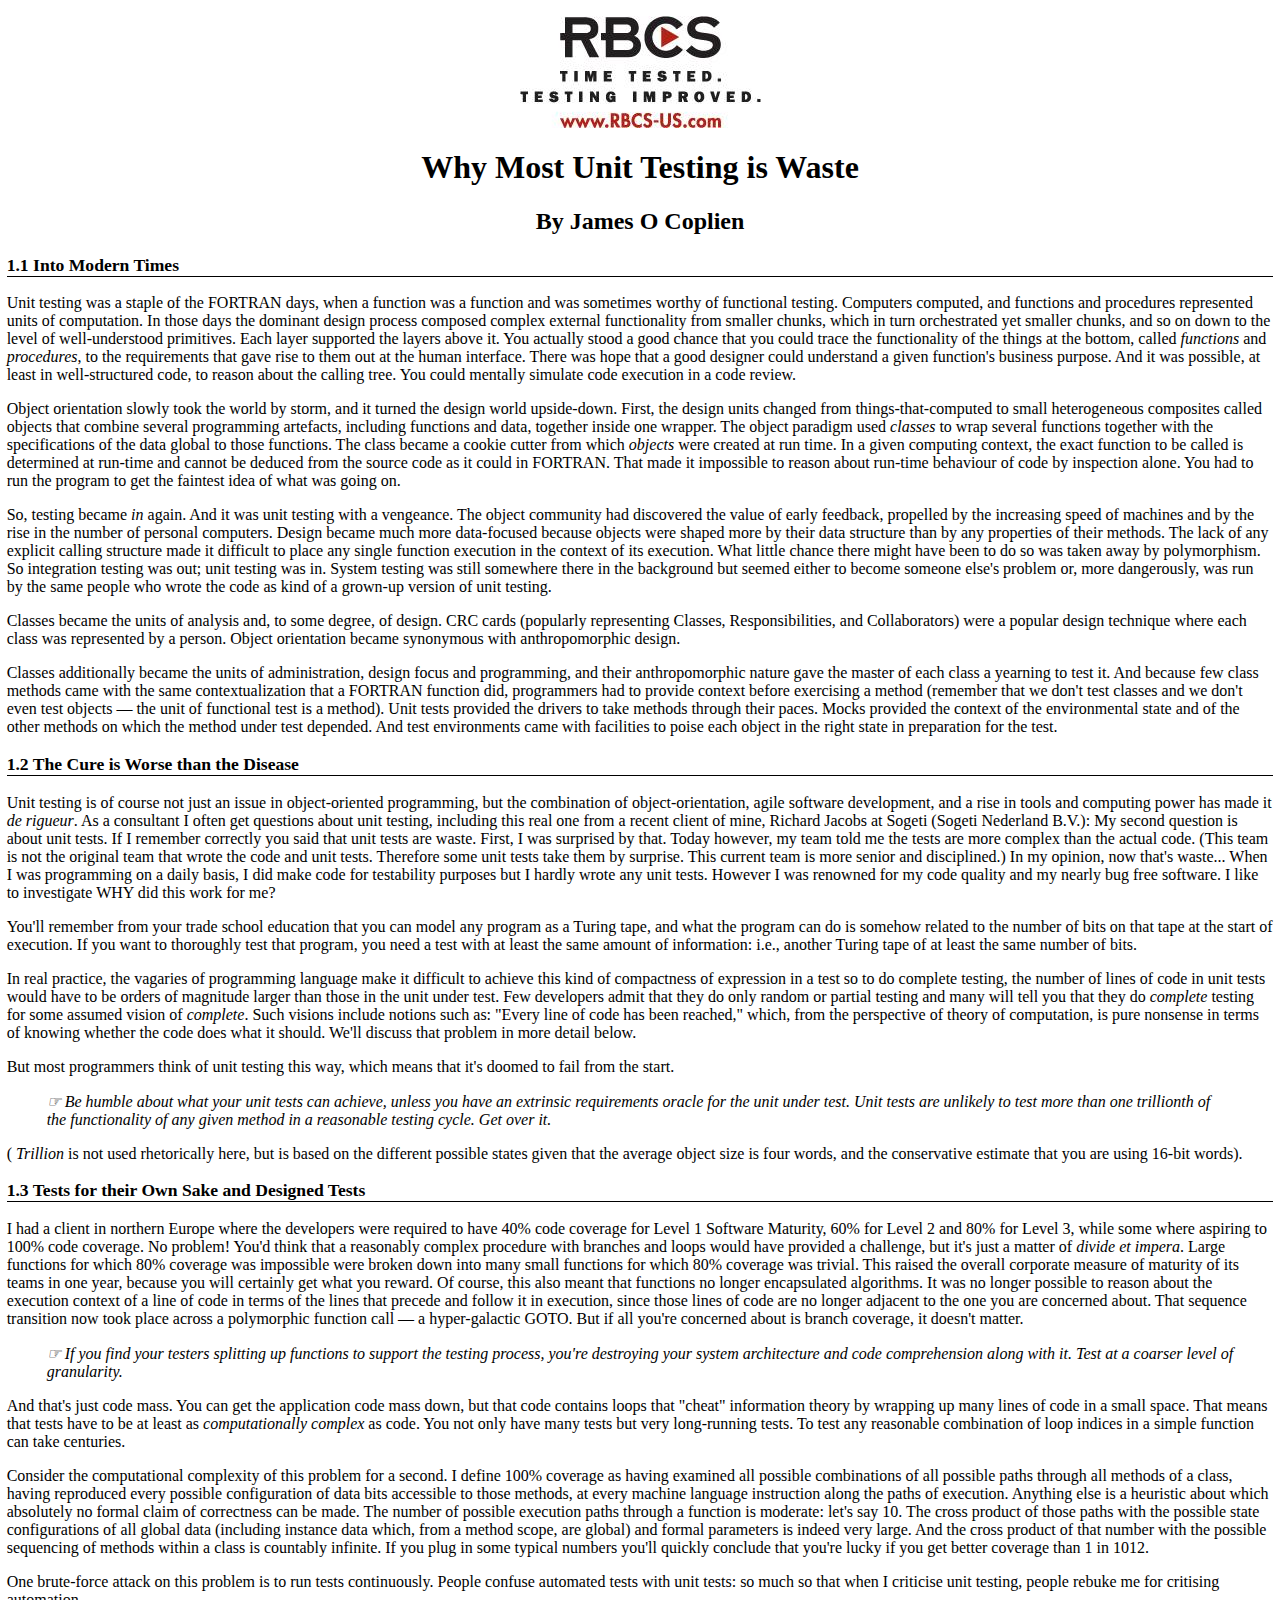
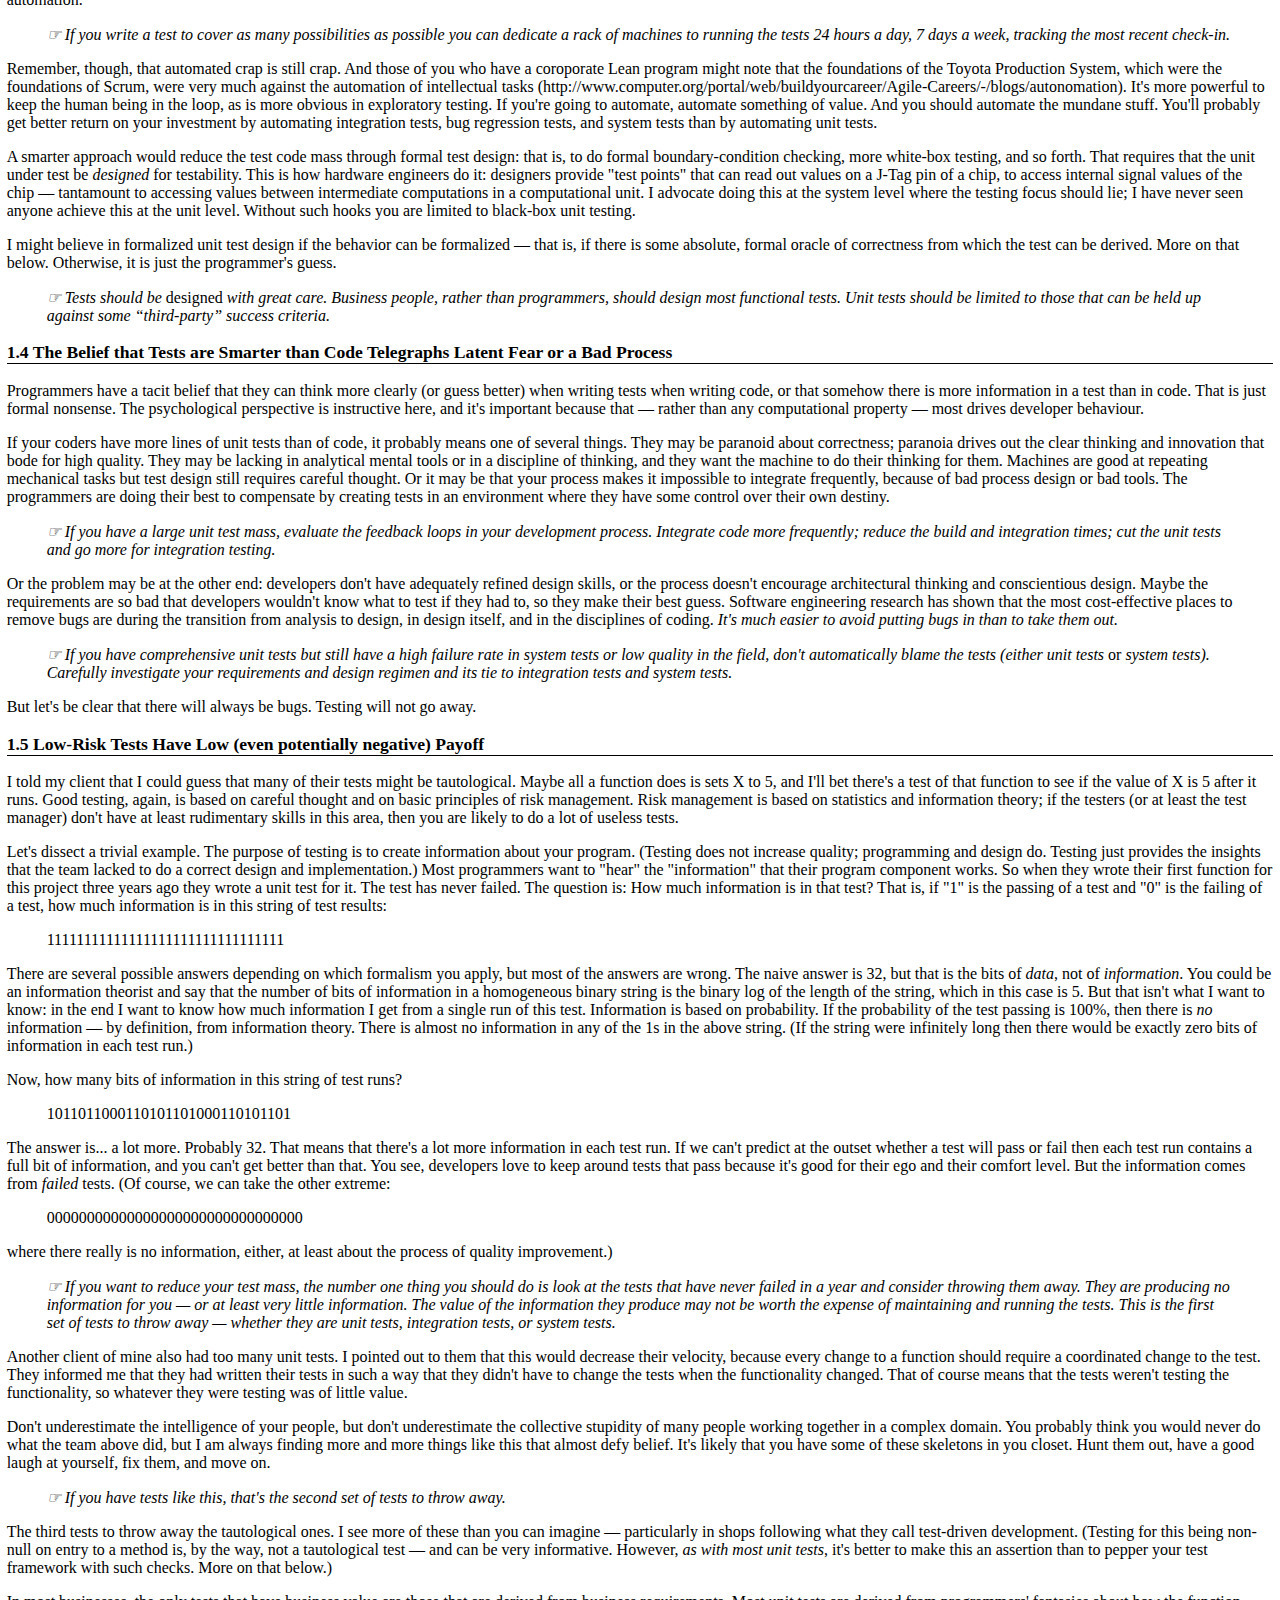
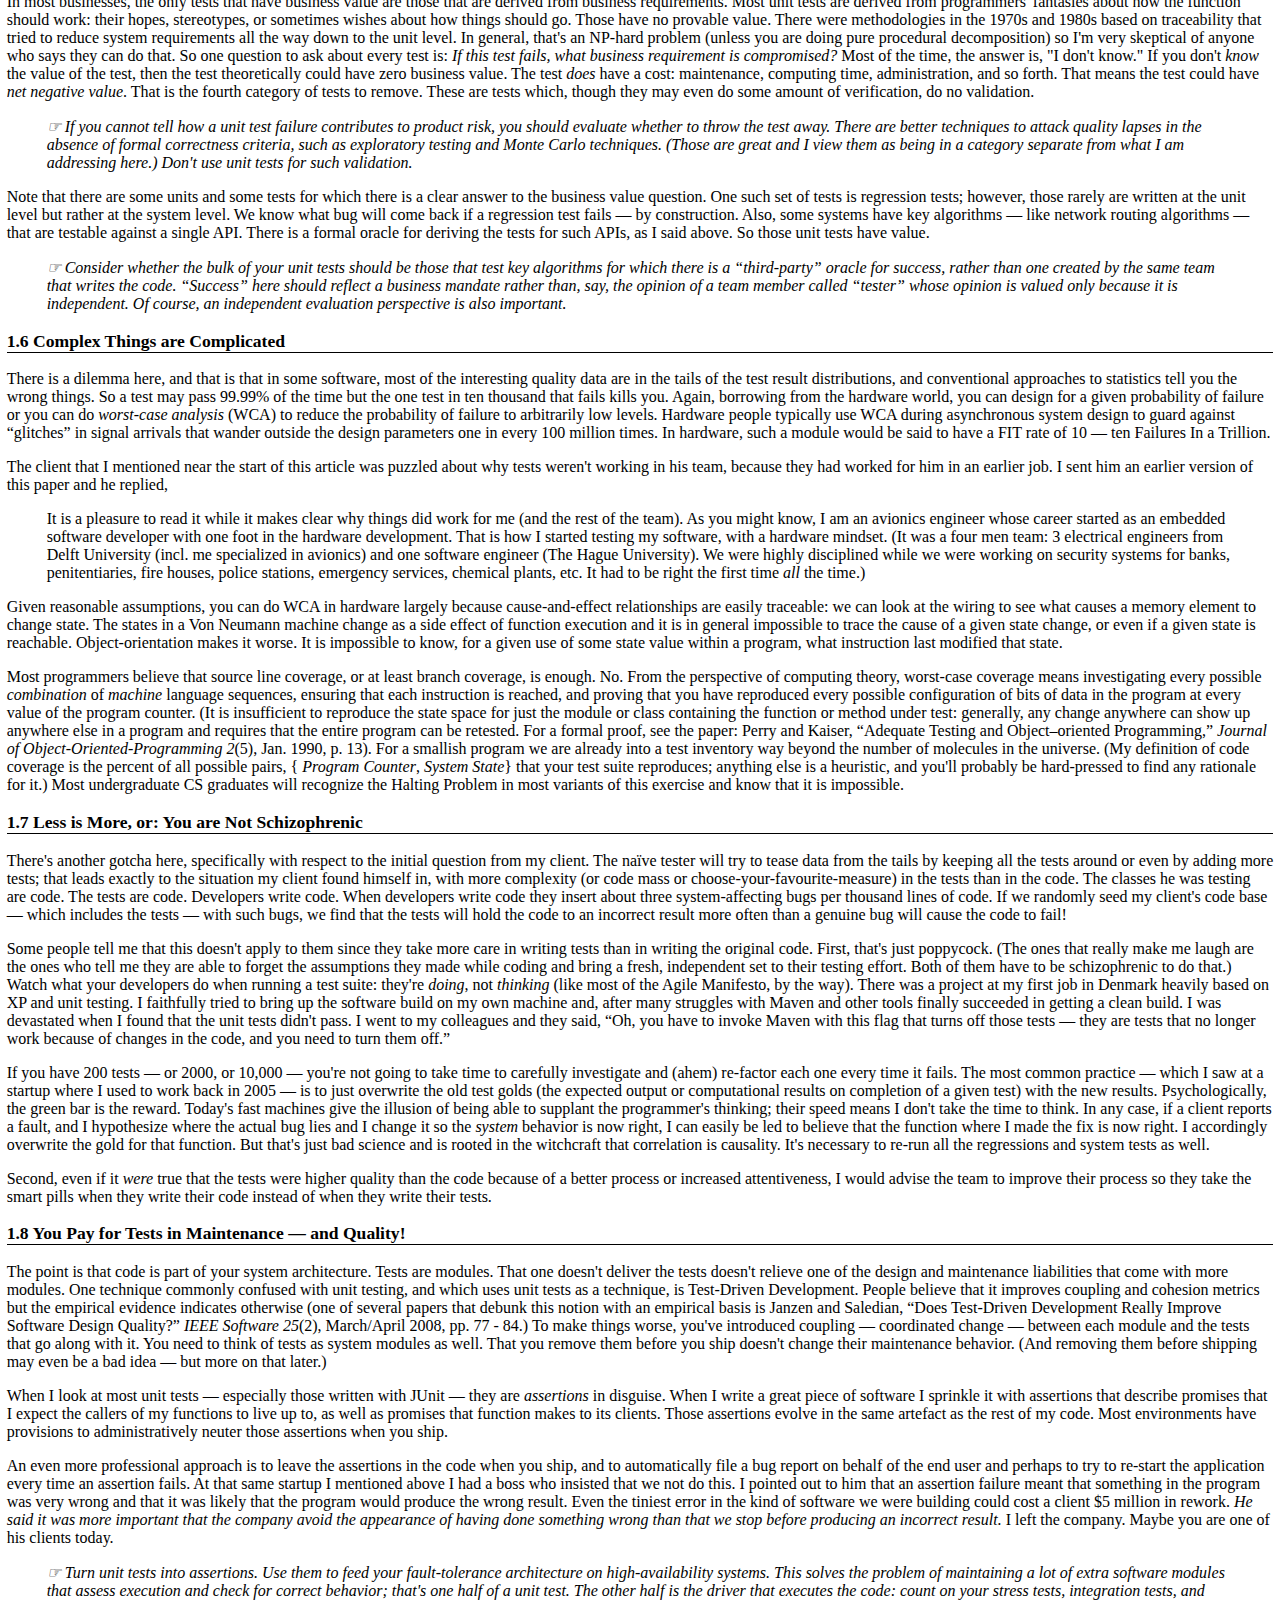
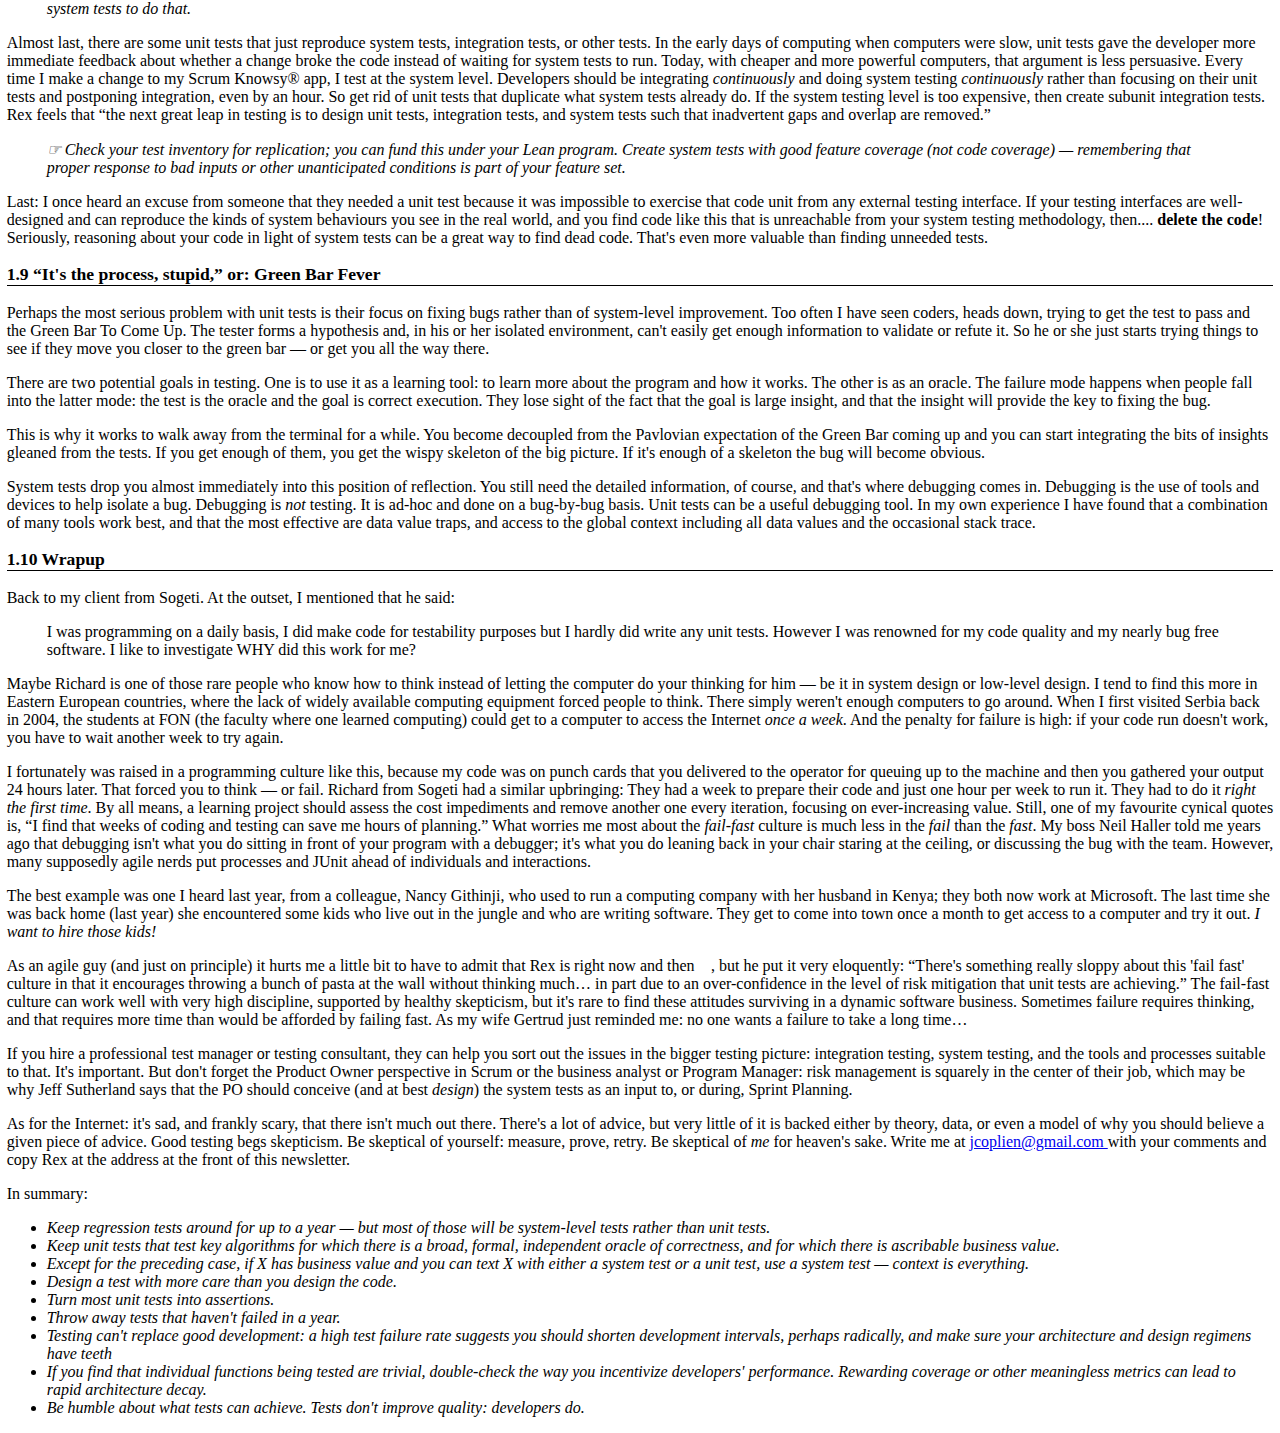
==== src/index.html @ 3dfdd00e "Initial commit" ====
<?xml version='1.0' encoding='utf-8'?>
<html xmlns="http://www.w3.org/1999/xhtml" lang="en" xml:lang="en">
  <head>
    <title>index</title>
    <meta name="generator" content="pdftohtml 0.36"/>
    <meta name="author" content="James O Coplien"/>
    <meta name="date" content="2016-05-31T12:01:14+00:00"/>
    <meta http-equiv="Content-Type" content="text/html; charset=utf-8"/>
  <link rel="stylesheet" type="text/css" href="stylesheet.css"/>
<link rel="stylesheet" type="text/css" href="page_styles.css"/>
</head>
  <body class="calibre">
<p class="calibre1"></p>
<div class="calibre1 center">
  <img src="index-1_1.jpg" alt="Image 1" class="calibre2"/>
  <h1>Why Most Unit Testing is Waste</h1>
  <h2>By James O Coplien </h2>
</div>
<p class="section-title">1.1  Into Modern Times</p>
<p class="calibre1">Unit testing was a staple of the FORTRAN days, when a function was a function and was sometimes worthy of functional testing. Computers computed, and functions and procedures represented units of computation. In those days the dominant design process composed complex external functionality from smaller chunks, which in turn orchestrated yet smaller chunks, and so on down to the level of well-understood primitives. Each layer supported the layers above it. You actually stood a good chance that you could trace the functionality of the things at the bottom, called  <i class="calibre4">functions</i> and  <i class="calibre4">procedures</i>, to the requirements that gave rise to them out at the human interface. There was hope that a good designer could understand a given function's business purpose. And it was possible, at least in well-structured code, to reason about the calling tree. You could mentally simulate code execution in a code review. </p>

<p class="calibre1">Object orientation slowly took the world by storm, and it turned the design world upside-down. First, the design units changed from things-that-computed to small heterogeneous composites called objects that combine several programming artefacts, including functions and data, together inside one wrapper. The object paradigm used  <i class="calibre4">classes</i> to wrap several functions together with the specifications of the data global to those functions. The class became a cookie cutter from which  <i class="calibre4">objects</i> were created at run time. In a given computing context, the exact function to be called is determined at run-time and cannot be deduced from the source code as it could in FORTRAN. That made it impossible to reason about run-time behaviour of code by inspection alone. You had to run the program to get the faintest idea of what was going on. </p>

<p class="calibre1">So, testing became  <i class="calibre4">in</i> again. And it was unit testing with a vengeance. The object community had discovered the value of early feedback, propelled by the increasing speed of machines and by the rise in the number of personal computers. Design became much more data-focused because objects were shaped more by their data structure than by any properties of their methods. The lack of any explicit calling structure made it difficult to place any single function execution in the context of its execution. What little chance there might have been to do so was taken away by polymorphism. So integration testing was out; unit testing was in. System testing was still somewhere there in the background but seemed either to become someone else's problem or, more dangerously, was run by the same people who wrote the code as kind of a grown-up version of unit testing. </p>

<p class="calibre1">Classes became the units of analysis and, to some degree, of design. CRC cards (popularly representing Classes, Responsibilities, and Collaborators) were a popular design technique where each class was represented by a person. Object orientation became synonymous with anthropomorphic design. </p>
<p class="calibre1">Classes additionally became the units of administration, design focus and programming, and their anthropomorphic nature gave the master of each class a yearning to test it. And because few class methods came with the same contextualization that a FORTRAN function did, programmers had to provide context before exercising a method (remember that we don't test classes and we don't even test objects — the unit of functional test is a method). Unit tests provided the drivers to take methods through their paces. Mocks provided the context of the environmental state and of the other methods on which the method under test depended. And test environments came with facilities to poise each object in the right state in preparation for the test. </p>

<p class="section-title">1.2  The Cure is Worse than the Disease</p>
<p class="calibre1">Unit testing is of course not just an issue in object-oriented programming, but the combination of object-orientation, agile software development, and a rise in tools and computing power has made it  <i class="calibre4">de rigueur</i>. As a consultant I often get questions about unit testing, including this real one from a recent client of mine, Richard Jacobs at Sogeti (Sogeti Nederland B.V.): My second question is about unit tests. If I remember correctly you said that unit tests are waste. First, I was surprised by that. Today however, my team told me the tests are more complex than the actual code. (This team is not the original team that wrote the code and unit tests. Therefore some unit tests take them by surprise. This current team is more senior and disciplined.) In my opinion, now that's waste... When I was programming on a daily basis, I did make code for testability purposes but I hardly wrote any unit tests. However I was renowned for my code quality and my nearly bug free software. I like to investigate WHY did this work for me? </p>

<p class="calibre1">You'll remember from your trade school education that you can model any program as a Turing tape, and what the program can do is somehow related to the number of bits on that tape at the start of execution. If you want to thoroughly test that program, you need a test with at least the same amount of information: i.e., another Turing tape of at least the same number of bits. </p>

<p class="calibre1">In real practice, the vagaries of programming language make it difficult to achieve this kind of compactness of expression in a test so to do complete testing, the number of lines of code in unit tests would have to be orders of magnitude larger than those in the unit under test. Few developers admit that they do only random or partial testing and many will tell you that they do <i class="calibre4">complete</i> testing for some assumed vision of  <i class="calibre4">complete</i>. Such visions include notions such as: "Every line of code has been reached," which, from the perspective of theory of computation, is pure nonsense in terms of knowing whether the code does what it should. We'll discuss that problem in more detail below. </p>
<p class="calibre1">But most programmers think of unit testing this way, which means that it's doomed to fail from the start. </p>

<blockquote class="tip"><p>☞ Be humble about what your unit tests can achieve, unless you have an extrinsic requirements oracle for the unit under test. Unit tests are unlikely to test more than one trillionth of the functionality of any given method in a reasonable testing cycle. Get over it.</p></blockquote>

<p class="calibre1">( <i class="calibre4">Trillion</i> is not used rhetorically here, but is based on the different possible states given that the average object size is four words, and the conservative estimate that you are using 16-bit words). </p>

<p class="section-title">1.3  Tests for their Own Sake and Designed Tests</p>
<p class="calibre1">I had a client in northern Europe where the developers were required to have 40% code coverage for Level 1 Software Maturity, 60% for Level 2 and 80% for Level 3, while some where aspiring to 100% code coverage. No problem! You'd think that a reasonably complex procedure with branches and loops would have provided a challenge, but it's just a matter of <i class="calibre4">divide et impera</i>. Large functions for which 80% coverage was impossible were broken down into many small functions for which 80% coverage was trivial. This raised the overall corporate measure of maturity of its teams in one year, because you will certainly get what you reward. Of course, this also meant that functions no longer encapsulated algorithms. It was no longer possible to reason about the execution context of a line of code in terms of the lines that precede and follow it in execution, since those lines of code are no longer adjacent to the one you are concerned about. That sequence transition now took place across a polymorphic function call — a hyper-galactic GOTO. But if all you're concerned about is branch coverage, it doesn't matter. </p>

<blockquote class="tip"><p>☞  If you find your testers splitting up functions to support the testing process, you're destroying your system architecture and code comprehension along with it. Test at a coarser level of granularity. </p></blockquote>

<p class="calibre1">And that's just code mass. You can get the application code mass down, but that code contains loops that "cheat" information theory by wrapping up many lines of code in a small space. That means that tests have to be at least as <i class="calibre4">computationally complex</i> as code. You not only have many tests but very long-running tests. To test any reasonable combination of loop indices in a simple function can take centuries. </p>

<p class="calibre1">Consider the computational complexity of this problem for a second. I define 100% coverage as having examined all possible combinations of all possible paths through all methods of a class, having reproduced every possible configuration of data bits accessible to those methods, at every machine language instruction along the paths of execution. Anything else is a heuristic about which absolutely no formal claim of correctness can be made. The number of possible execution paths through a function is moderate: let's say 10. The cross product of those paths with the possible state configurations of all global data (including instance data which, from a method scope, are global) and formal parameters is indeed very large. And the cross product of that number with the possible sequencing of methods within a class is countably infinite. If you plug in some typical numbers you'll quickly conclude that you're lucky if you get better coverage than 1 in 1012. </p>

<p class="calibre1">One brute-force attack on this problem is to run tests continuously. People confuse automated tests with unit tests: so much so that when I criticise unit testing, people rebuke me for critising automation. </p>

<blockquote class="tip"><p>☞  If you write a test to cover as many possibilities as possible you can dedicate a rack of machines to running the tests 24 hours a day, 7 days a week, tracking the most recent check-in. </p></blockquote>

<p class="calibre1">Remember, though, that automated crap is still crap. And those of you who have a coroporate Lean program might note that the foundations of the Toyota Production System, which were the foundations of Scrum, were very much against the automation of intellectual tasks (http://www.computer.org/portal/web/buildyourcareer/Agile-Careers/-/blogs/autonomation). It's more powerful to keep the human being in the loop, as is more obvious in exploratory testing. If you're going to automate, automate something of value. And you should automate the mundane stuff. You'll probably get better return on your investment by automating integration tests, bug regression tests, and system tests than by automating unit tests. </p>

<p class="calibre1">A smarter approach would reduce the test code mass through formal test design: that is, to do formal boundary-condition checking, more white-box testing, and so forth. That requires that the unit under test be  <i class="calibre4">designed</i> for testability. This is how hardware engineers do it: designers provide "test points" that can read out values on a J-Tag pin of a chip, to access internal signal values of the chip — tantamount to accessing values between intermediate computations in a computational unit. I advocate doing this at the system level where the testing focus should lie; I have never seen anyone achieve this at the unit level. Without such hooks you are limited to black-box unit testing. </p>

<p class="calibre1">I might believe in formalized unit test design if the behavior can be formalized — that is, if there is some absolute, formal oracle of correctness from which the test can be derived. More on that below. Otherwise, it is just the programmer's guess. </p>

<blockquote class="tip"><p>☞  Tests should be <span style="font-style: normal;">designed</span>  with great care. Business people, rather than programmers, should design most functional tests. Unit tests should be limited to those that can be held up against some “third-party” success criteria. </p></blockquote>

<p class="section-title">1.4  The Belief that Tests are Smarter than Code Telegraphs Latent Fear or a Bad Process</p>
<p class="calibre1">Programmers have a tacit belief that they can think more clearly (or guess better) when writing tests when writing code, or that somehow there is more information in a test than in code. That is just formal nonsense. The psychological perspective is instructive here, and it's important because that — rather than any computational property — most drives developer behaviour. </p>

<p class="calibre1">If your coders have more lines of unit tests than of code, it probably means one of several things. They may be paranoid about correctness; paranoia drives out the clear thinking and innovation that bode for high quality. They may be lacking in analytical mental tools or in a discipline of thinking, and they want the machine to do their thinking for them. Machines are good at repeating mechanical tasks but test design still requires careful thought. Or it may be that your process makes it impossible to integrate frequently, because of bad process design or bad tools. The programmers are doing their best to compensate by creating tests in an environment where they have some control over their own destiny. </p>

<blockquote class="tip"><p>☞ If you have a large unit test mass, evaluate the feedback loops in your development process. Integrate code more frequently; reduce the build and integration times; cut the unit tests and go more for integration testing.</p></blockquote>

<p class="calibre1">Or the problem may be at the other end: developers don't have adequately refined design skills, or the process doesn't encourage architectural thinking and conscientious design. Maybe the requirements are so bad that developers wouldn't know what to test if they had to, so they make their best guess. Software engineering research has shown that the most cost-effective places to remove bugs are during the transition from analysis to design, in design itself, and in the disciplines of coding.  <i class="calibre4">It's much easier to avoid putting bugs in than to take them out. </i></p>

<blockquote class="tip"><p>☞  If you have comprehensive unit tests but still have a high failure rate in system tests or low quality in the field, don't automatically blame the tests (either unit tests <span style="font-style: normal">or</span> system tests). Carefully investigate your requirements and design regimen and its tie to integration tests and system tests.</p></blockquote>

<p class="calibre1">But let's be clear that there will always be bugs. Testing will not go away. </p>

<p class="section-title">1.5  Low-Risk Tests Have Low (even potentially negative) Payoff</p>
<p class="calibre1">I told my client that I could guess that many of their tests might be tautological. Maybe all a function does is sets X to 5, and I'll bet there's a test of that function to see if the value of X is 5 after it runs. Good testing, again, is based on careful thought and on basic principles of risk management. Risk management is based on statistics and information theory; if the testers (or at least the test manager) don't have at least rudimentary skills in this area, then you are likely to do a lot of useless tests. </p>

<p class="calibre1">Let's dissect a trivial example. The purpose of testing is to create information about your program. (Testing does not increase quality; programming and design do. Testing just provides the insights that the team lacked to do a correct design and implementation.) Most programmers want to "hear" the "information" that their program component works. So when they wrote their first function for this project three years ago they wrote a unit test for it. The test has never failed. The question is: How much information is in that test? That is, if "1" is the passing of a test and "0" is the failing of a test, how much information is in this string of test results: </p>

<blockquote><p>11111111111111111111111111111111</p></blockquote>

<p class="calibre1">There are several possible answers depending on which formalism you apply, but most of the answers are wrong. The naive answer is 32, but that is the bits of  <i class="calibre4">data</i>, not of <i class="calibre4">information</i>. You could be an information theorist and say that the number of bits of information in a homogeneous binary string is the binary log of the length of the string, which in this case is 5. But that isn't what I want to know: in the end I want to know how much information I get from a single run of this test. Information is based on probability. If the probability of the test passing is 100%, then there is  <i class="calibre4">no</i> information — by definition, from information theory. There is almost no information in any of the 1s in the above string. (If the string were infinitely long then there would be exactly zero bits of information in each test run.) </p>

<p class="calibre1">Now, how many bits of information in this string of test runs? </p>

<blockquote><p>1011011000110101101000110101101</p></blockquote>

<p class="calibre1">The answer is... a lot more. Probably 32. That means that there's a lot more information in each test run. If we can't predict at the outset whether a test will pass or fail then each test run contains a full bit of information, and you can't get better than that. You see, developers love to keep around tests that pass because it's good for their ego and their comfort level. But the information comes from  <i class="calibre4">failed</i> tests. (Of course, we can take the other extreme: </p>

<blockquote><p>00000000000000000000000000000000</p></blockquote> 

<p class="calibre1">where there really is no information, either, at least about the process of quality improvement.) </p>

<blockquote class="tip"><p>☞ If you want to reduce your test mass, the number one thing you should do is look at the tests that have never failed in a year and consider throwing them away. They are producing no information for you — or at least very little information. The value of the information they produce may  not be worth the expense of maintaining and running the tests. This is the first set of tests to throw away — whether they are unit tests, integration tests, or system tests.</p></blockquote>

<p class="calibre1">Another client of mine also had too many unit tests. I pointed out to them that this would decrease their velocity, because every change to a function should require a coordinated change to the test. They informed me that they had written their tests in such a way that they didn't have to change the tests when the functionality changed. That of course means that the tests weren't testing the functionality, so whatever they were testing was of little value. </p>

<p class="calibre1">Don't underestimate the intelligence of your people, but don't underestimate the collective stupidity of many people working together in a complex domain. You probably think you would never do what the team above did, but I am always finding more and more things like this that almost defy belief. It's likely that you have some of these skeletons in you closet. Hunt them out, have a good laugh at yourself, fix them, and move on. </p>

<blockquote class="tip"><p>☞  If you have tests like this, that's the second set of tests to throw away.</p></blockquote>

<p class="calibre1">The third tests to throw away the tautological ones. I see more of these than you can imagine — particularly in shops following what they call test-driven development. (Testing for this being non-null on entry to a method is, by the way, not a tautological test — and can be very informative. However,  <i class="calibre4">as with most unit tests</i>, it's better to make this an assertion than to pepper your test framework with such checks. More on that below.)</p>
<p class="calibre1">In most businesses, the only tests that have business value are those that are derived from business requirements. Most unit tests are derived from programmers' fantasies about how the function should work: their hopes, stereotypes, or sometimes wishes about how things should go. Those have no provable value. There were methodologies in the 1970s and 1980s based on traceability that tried to reduce system requirements all the way down to the unit level. In general, that's an NP-hard problem (unless you are doing pure procedural decomposition) so I'm very skeptical of anyone who says they can do that. So one question to ask about every test is:  <i class="calibre4">If this test fails, what business requirement is compromised? </i> Most of the time, the answer is, "I don't know." If you don't  <i class="calibre4">know</i> the value of the test, then the test theoretically could have zero business value. The test  <i class="calibre4">does</i> have a cost: maintenance, computing time, administration, and so forth. That means the test could have  <i class="calibre4">net negative value</i>. That is the fourth category of tests to remove. These are tests which, though they may even do some amount of verification, do no validation. </p>

<blockquote class="tip"><p>☞  If you cannot tell how a unit test failure contributes to product risk, you should evaluate whether to throw the test away. There are better techniques to attack quality lapses in the absence of formal correctness criteria, such as exploratory testing and Monte Carlo techniques. (Those are great and I view them as being in a category separate from what I am addressing here.) Don't use unit tests for such validation.</p></blockquote>

<p class="calibre1">Note that there are some units and some tests for which there is a clear answer to the business value question. One such set of tests is regression tests; however, those rarely are written at the unit level but rather at the system level. We know what bug will come back if a regression test fails — by construction. Also, some systems have key algorithms — like network routing algorithms — that are testable against a single API. There is a formal oracle for deriving the tests for such APIs, as I said above. So those unit tests have value. </p>

<blockquote class="tip"><p>☞  Consider whether the bulk of your unit tests should be those that test key algorithms for which there is a “third-party” oracle for success, rather than one created by the same team that writes the code. “Success” here should reflect a business mandate rather than, say, the opinion of a team member called “tester” whose opinion is valued only because it is independent. Of course, an independent evaluation perspective is also important.</p></blockquote>

<p class="section-title">1.6  Complex Things are Complicated</p>

<p class="calibre1">There is a dilemma here, and that is that in some software, most of the interesting quality data are in the tails of the test result distributions, and conventional approaches to statistics tell you the wrong things. So a test may pass 99.99% of the time but the one test in ten thousand that fails kills you. Again, borrowing from the hardware world, you can design for a given probability of failure or you can do  <i class="calibre4">worst-case analysis</i> (WCA) to reduce the probability of failure to arbitrarily low levels. Hardware people typically use WCA during asynchronous system design to guard against “glitches” in signal arrivals that wander outside the design parameters one in every 100 million times. In hardware, such a module would be said to have a FIT rate of 10 — ten Failures In a Trillion. </p>

<p class="calibre1">The client that I mentioned near the start of this article was puzzled about why tests weren't working in his team, because they had worked for him in an earlier job. I sent him an earlier version of this paper and he replied, </p>

<blockquote><p>It is a pleasure to read it while it makes clear why things did work for me (and the rest of the team). As you might know, I am an avionics engineer whose career started as an embedded software developer with one foot in the hardware development. That is how I started testing my software, with a hardware mindset. (It was a four men team: 3 electrical engineers from Delft University (incl. me specialized in avionics) and one software engineer (The Hague University). We were highly disciplined while we were working on security systems for banks, penitentiaries, fire houses, police stations, emergency services, chemical plants, etc. It had to be right the first time  <i class="calibre4">all</i> the time.)</p></blockquote>

<p class="calibre1">Given reasonable assumptions, you can do WCA in hardware largely because cause-and-effect relationships are easily traceable: we can look at the wiring to see what causes a memory element to change state. The states in a Von Neumann machine change as a side effect of function execution and it is in general impossible to trace the cause of a given state change, or even if a given state is reachable. Object-orientation makes it worse. It is impossible to know, for a given use of some state value within a program, what instruction last modified that state. </p>

<p class="calibre1">Most programmers believe that source line coverage, or at least branch coverage, is enough. No. From the perspective of computing theory, worst-case coverage means investigating every possible  <i class="calibre4">combination</i> of  <i class="calibre4">machine</i> language sequences, ensuring that each instruction is reached, and proving that you have reproduced every possible configuration of bits of data in the program at every value of the program counter. (It is insufficient to reproduce the state space for just the module or class containing the function or method under test: generally, any change anywhere can show up anywhere else in a program and requires that the entire program can be retested. For a formal proof, see the paper: Perry and Kaiser, “Adequate Testing and Object–oriented Programming,”  <i class="calibre4">Journal of Object-Oriented-Programming</i>  <i class="calibre4">2</i>(5), Jan. 1990, p. 13). For a smallish program we are already into a test inventory way beyond the number of molecules in the universe. (My definition of code coverage is the percent of all possible pairs, { <i class="calibre4">Program Counter</i>, <i class="calibre4">System State</i>} that your test suite reproduces; anything else is a heuristic, and you'll probably be hard-pressed to find any rationale for it.) Most undergraduate CS graduates will recognize the Halting Problem in most variants of this exercise and know that it is impossible. </p>

<p class="section-title">1.7  Less is More, or: You are Not Schizophrenic</p>
<p class="calibre1">There's another gotcha here, specifically with respect to the initial question from my client. The naïve tester will try to tease data from the tails by keeping all the tests around or even by adding more tests; that leads exactly to the situation my client found himself in, with more complexity (or code mass or choose-your-favourite-measure) in the tests than in the code. The classes he was testing are code. The tests are code. Developers write code. When developers write code they insert about three system-affecting bugs per thousand lines of code. If we randomly seed my client's code base — which includes the tests — with such bugs, we find that the tests will hold the code to an incorrect result more often than a genuine bug will cause the code to fail! </p>

<p class="calibre1">Some people tell me that this doesn't apply to them since they take more care in writing tests than in writing the original code. First, that's just poppycock. (The ones that really make me laugh are the ones who tell me they are able to forget the assumptions they made while coding and bring a fresh, independent set to their testing effort. Both of them have to be schizophrenic to do that.)  Watch what your developers do when running a test suite: they're  <i class="calibre4">doing</i>, not  <i class="calibre4">thinking</i> (like most of the Agile Manifesto, by the way). There was a project at my first job in Denmark heavily based on XP and unit testing. I faithfully tried to bring up the software build on my own machine and, after many struggles with Maven and other tools finally succeeded in getting a clean build. I was devastated when I found that the unit tests didn't pass. I went to my colleagues and they said, “Oh, you have to invoke Maven with this flag that turns off those tests — they are tests that no longer work because of changes in the code, and you need to turn them off.” </p>

<p class="calibre1">If you have 200 tests — or 2000, or 10,000 — you're not going to take time to carefully investigate and (ahem) re-factor each one every time it fails. The most common practice — which I saw at a startup where I used to work back in 2005 — is to just overwrite the old test golds (the expected output or computational results on completion of a given test) with the new results. Psychologically, the green bar is the reward. Today's fast machines give the illusion of being able to supplant the programmer's thinking; their speed means I don't take the time to think. In any case, if a client reports a fault, and I hypothesize where the actual bug lies and I change it so the <i class="calibre4">system</i> behavior is now right, I can easily be led to believe that the function where I made the fix is now right. I accordingly overwrite the gold for that function. But that's just bad science and is rooted in the witchcraft that correlation is causality. It's necessary to re-run all the regressions and system tests as well. </p>

<p class="calibre1">Second, even if it  <i class="calibre4">were</i> true that the tests were higher quality than the code because of a better process or increased attentiveness, I would advise the team to improve their process so they take the smart pills when they write their code instead of when they write their tests. </p>

<p class="section-title">1.8  You Pay for Tests in Maintenance — and Quality!</p>
<p class="calibre1">The point is that code is part of your system architecture. Tests are modules. That one doesn't deliver the tests doesn't relieve one of the design and maintenance liabilities that come with more modules. One technique commonly confused with unit testing, and which uses unit tests as a technique, is Test-Driven Development. People believe that it improves coupling and cohesion metrics but the empirical evidence indicates otherwise (one of several papers that debunk this notion with an empirical basis is Janzen and Saledian, “Does Test-Driven Development Really Improve Software Design Quality?”  <i class="calibre4">IEEE Software 25</i>(2), March/April 2008, pp. 77 - 84.) To make things worse, you've introduced coupling — coordinated change — between each module and the tests that go along with it. You need to think of tests as system modules as well. That you remove them before you ship doesn't change their maintenance behavior. (And removing them before shipping may even be a bad idea — but more on that later.) </p>

<p class="calibre1">When I look at most unit tests — especially those written with JUnit — they are  <i class="calibre4">assertions</i> in disguise. When I write a great piece of software I sprinkle it with assertions that describe promises that I expect the callers of my functions to live up to, as well as promises that function makes to its clients. Those assertions evolve in the same artefact as the rest of my code. Most environments have provisions to administratively neuter those assertions when you ship. </p>

<p class="calibre1">An even more professional approach is to leave the assertions in the code when you ship, and to automatically file a bug report on behalf of the end user and perhaps to try to re-start the application every time an assertion fails. At that same startup I mentioned above I had a boss who insisted that we not do this. I pointed out to him that an assertion failure meant that something in the program was very wrong and that it was likely that the program would produce the wrong result. Even the tiniest error in the kind of software we were building could cost a client $5 million in rework.  <i class="calibre4">He said it was more important that the company avoid the appearance of having done something wrong than that we stop before producing an incorrect result. </i> I left the company. Maybe you are one of his clients today. </p>

<blockquote class="tip"><p>☞  Turn unit tests into assertions. Use them to feed your fault-tolerance architecture on high-availability systems. This solves the problem of maintaining a lot of extra software modules that assess execution and check for correct behavior; that's one half of a unit test. The other half is the driver that executes the code: count on your stress tests, integration tests, and system tests to do that.</p></blockquote>

<p class="calibre1">Almost last, there are some unit tests that just reproduce system tests, integration tests, or other tests. In the early days of computing when computers were slow, unit tests gave the developer more immediate feedback about whether a change broke the code instead of waiting for system tests to run. Today, with cheaper and more powerful computers, that argument is less persuasive. Every time I make a change to my Scrum Knowsy® app, I test at the system level. Developers should be integrating  <i class="calibre4">continuously</i> and doing system testing  <i class="calibre4">continuously</i> rather than focusing on their unit tests and postponing integration, even by an hour. So get rid of unit tests that duplicate what system tests already do. If the system testing level is too expensive, then create subunit integration tests. Rex feels that “the next great leap in testing is to design unit tests, integration tests, and system tests such that inadvertent gaps and overlap are removed.” </p>

<blockquote class="tip"><p>☞ Check your test inventory for replication; you can fund this under your Lean program. Create system tests with good feature coverage (not code coverage) — remembering that proper response to bad inputs or other unanticipated conditions is part of your feature set.</p></blockquote>

<p class="calibre1">Last: I once heard an excuse from someone that they needed a unit test because it was impossible to exercise that code unit from any external testing interface. If your testing interfaces are well-designed and can reproduce the kinds of system behaviours you see in the real world, and you find code like this that is unreachable from your system testing methodology, then.... <b class="calibre3">delete the code</b>! Seriously, reasoning about your code in light of system tests can be a great way to find dead code. That's even more valuable than finding unneeded tests. </p>

<p class="section-title">1.9  “It's the process, stupid,” or: Green Bar Fever</p>
<p class="calibre1">Perhaps the most serious problem with unit tests is their focus on fixing bugs rather than of system-level improvement. Too often I have seen coders, heads down, trying to get the test to pass and the Green Bar To Come Up. The tester forms a hypothesis and, in his or her isolated environment, can't easily get enough information to validate or refute it. So he or she just starts trying things to see if they move you closer to the green bar — or get you all the way there. </p>

<p class="calibre1">There are two potential goals in testing. One is to use it as a learning tool: to learn more about the program and how it works. The other is as an oracle. The failure mode happens when people fall into the latter mode: the test is the oracle and the goal is correct execution. They lose sight of the fact that the goal is large insight, and that the insight will provide the key to fixing the bug. </p>

<p class="calibre1">This is why it works to walk away from the terminal for a while. You become decoupled from the Pavlovian expectation of the Green Bar coming up and you can start integrating the bits of insights gleaned from the tests. If you get enough of them, you get the wispy skeleton of the big picture. If it's enough of a skeleton the bug will become obvious. </p>

<p class="calibre1">System tests drop you almost immediately into this position of reflection. You still need the detailed information, of course, and that's where debugging comes in. Debugging is the use of tools and devices to help isolate a bug. Debugging is  <i class="calibre4">not</i> testing. It is ad-hoc and done on a bug-by-bug basis. Unit tests can be a useful debugging tool. In my own experience I have found that a combination of many tools work best, and that the most effective are data value traps, and access to the global context including all data values and the occasional stack trace. </p>


<p class="section-title">1.10 Wrapup</p>
<p class="calibre1">Back to my client from Sogeti. At the outset, I mentioned that he said: </p>

<blockquote><p>I was programming on a daily basis, I did make code for testability purposes but I hardly did write any unit tests. However I was renowned for my code quality and my nearly bug free software. I like to investigate WHY did this work for me?</p></blockquote>

<p class="calibre1">Maybe Richard is one of those rare people who know how to think instead of letting the computer do your thinking for him — be it in system design or low-level design. I tend to find this more in Eastern European countries, where the lack of widely available computing equipment forced people to think. There simply weren't enough computers to go around. When I first visited Serbia back in 2004, the students at FON (the faculty where one learned computing) could get to a computer to access the Internet  <i class="calibre4">once a week</i>. And the penalty for failure is high: if your code run doesn't work, you have to wait another week to try again. </p>

<p class="calibre1">I fortunately was raised in a programming culture like this, because my code was on punch cards that you delivered to the operator for queuing up to the machine and then you gathered your output 24 hours later. That forced you to think — or fail. Richard from Sogeti had a similar upbringing: They had a week to prepare their code and just one hour per week to run it. They had to do it  <i class="calibre4">right the first time</i>. By all means, a learning project should assess the cost impediments and remove another one every iteration, focusing on ever-increasing value. Still, one of my favourite cynical quotes is, “I find that weeks of coding and testing can save me hours of planning.” What worries me most about the  <i class="calibre4">fail-fast</i> culture is much less in the  <i class="calibre4">fail</i> than the  <i class="calibre4">fast</i>. My boss Neil Haller told me years ago that debugging isn't what you do sitting in front of your program with a debugger; it's what you do leaning back in your chair staring at the ceiling, or discussing the bug with the team. However, many supposedly agile nerds put processes and JUnit ahead of individuals and interactions. </p>

<p class="calibre1">The best example was one I heard last year, from a colleague, Nancy Githinji, who used to run a computing company with her husband in Kenya; they both now work at Microsoft. The last time she was back home (last year) she encountered some kids who live out in the jungle and who are writing software. They get to come into town once a month to get access to a computer and try it out.  <i class="calibre4">I want to hire those kids! </i></p>

<p class="calibre1">As an agile guy (and just on principle) it hurts me a little bit to have to admit that Rex is right now and then , but he put it very eloquently: “There's something really sloppy about this 'fail fast' culture in that it encourages throwing a bunch of pasta at the wall without thinking much… in part due to an over-confidence in the level of risk mitigation that unit tests are achieving.” The fail-fast culture can work well with very high discipline, supported by healthy skepticism, but it's rare to find these attitudes surviving in a dynamic software business. Sometimes failure requires thinking, and that requires more time than would be afforded by failing fast. As my wife Gertrud just reminded me: no one wants a failure to take a long time… </p>

<p class="calibre1">If you hire a professional test manager or testing consultant, they can help you sort out the issues in the bigger testing picture: integration testing, system testing, and the tools and processes suitable to that. It's important. But don't forget the Product Owner perspective in Scrum or the business analyst or Program Manager: risk management is squarely in the center of their job, which may be why Jeff Sutherland says that the PO should conceive (and at best  <i class="calibre4">design</i>) the system tests as an input to, or during, Sprint Planning. </p>

<p class="calibre1">As for the Internet: it's sad, and frankly scary, that there isn't much out there. There's a lot of advice, but very little of it is backed either by theory, data, or even a model of why you should believe a given piece of advice. Good testing begs skepticism. Be skeptical of yourself: measure, prove, retry. Be skeptical of  <i class="calibre4">me</i> for heaven's sake. Write me at <a href="mailto:jcoplien@gmail.com">jcoplien@gmail.com </a>with your comments and copy Rex at the address at the front of this newsletter. </p>


<p class="calibre1">In summary: </p>
<ul class="calibre1">
  <li> <i class="calibre4">Keep regression tests around for up to a year — but most of those will be system-level tests rather than unit tests. </i> </li>
  <li> <i class="calibre4">Keep unit tests that test key algorithms for which there is a broad, formal, independent oracle of correctness, and for which there is ascribable business value. </i> </li>
  <li> <i class="calibre4">Except for the preceding case, if X has business value and you can text X with either a system test or a unit test, use a system test — context is everything. </i> </li>
  <li> <i class="calibre4">Design a test with more care than you design the code. </i> </li>
  <li> <i class="calibre4">Turn most unit tests into assertions. </i> </li>
  <li> <i class="calibre4">Throw away tests that haven't failed in a year. </i> </li>
  <li> <i class="calibre4">Testing can't replace good development: a high test failure rate suggests you should shorten development intervals, perhaps radically, and make sure your architecture and design regimens have teeth</i> </li>
  <li> <i class="calibre4">If you find that individual functions being tested are trivial, double-check the way you incentivize developers' performance. Rewarding coverage or other meaningless metrics can lead to rapid architecture decay. </i> </li>
  <li> <i class="calibre4">Be humble about what tests can achieve. Tests don't improve quality: developers do. </i> </li>
</ul>

</body>
</html>
---- src/stylesheet.css ----
.calibre {
    display: block;
    font-size: 1em;
    padding-left: 0;
    padding-right: 0;
    margin: 0 5pt
    }
.calibre1 {
    display: block;
    margin: 1em 0
    }
.calibre2 {
    height: auto;
    width: auto
    }
.calibre3 {
    font-weight: bold
    }
.calibre4 {
    font-style: italic
    }
.center {
    text-align: center;
}
.center h1 {
    text-align: center;
}
.center h2 {
    text-align: center;
}

.section-title {
    display: block;
    font-weight: bold;
    font-size: 1.1em;
    /* text-decoration: underline; */
    border-bottom: 1px solid black;
}

blockquote.tip {
    font-style: italic;
}
---- src/page_styles.css ----
@page {
    margin-bottom: 5pt;
    margin-top: 5pt
    }
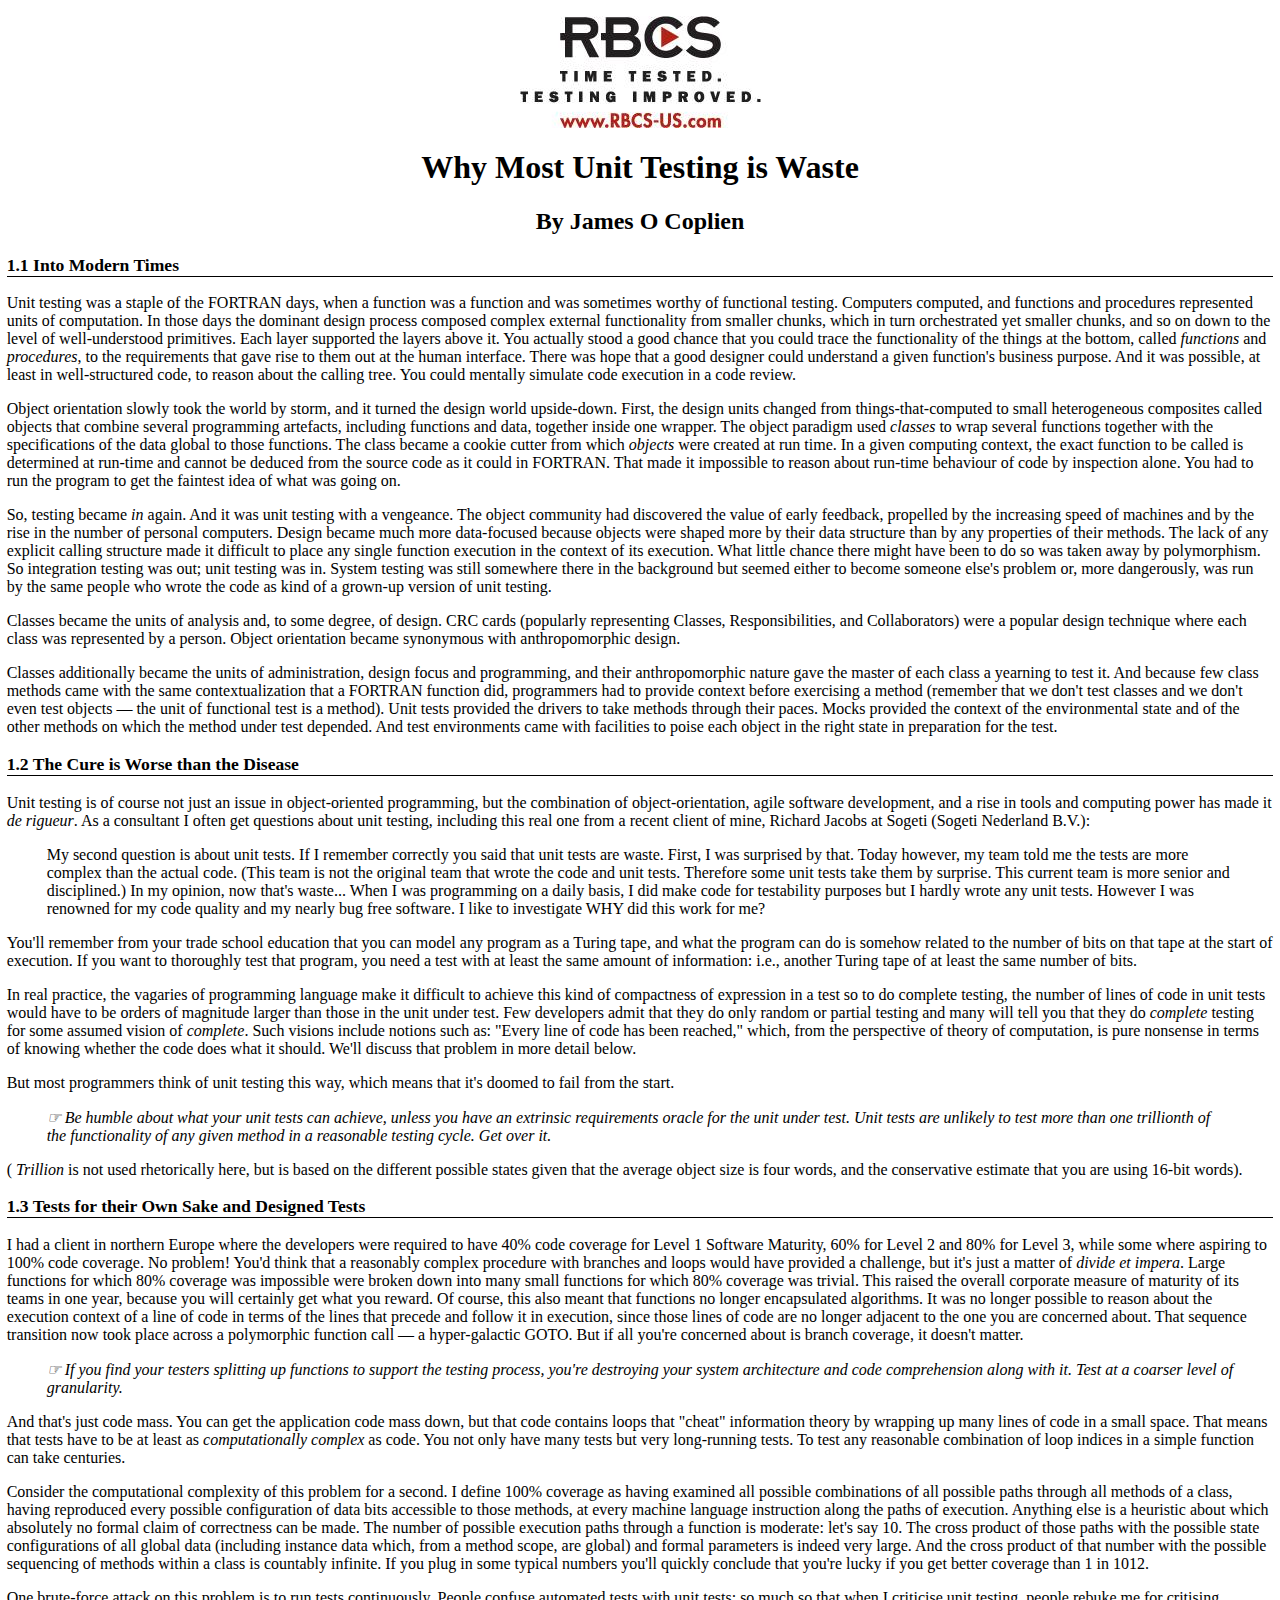
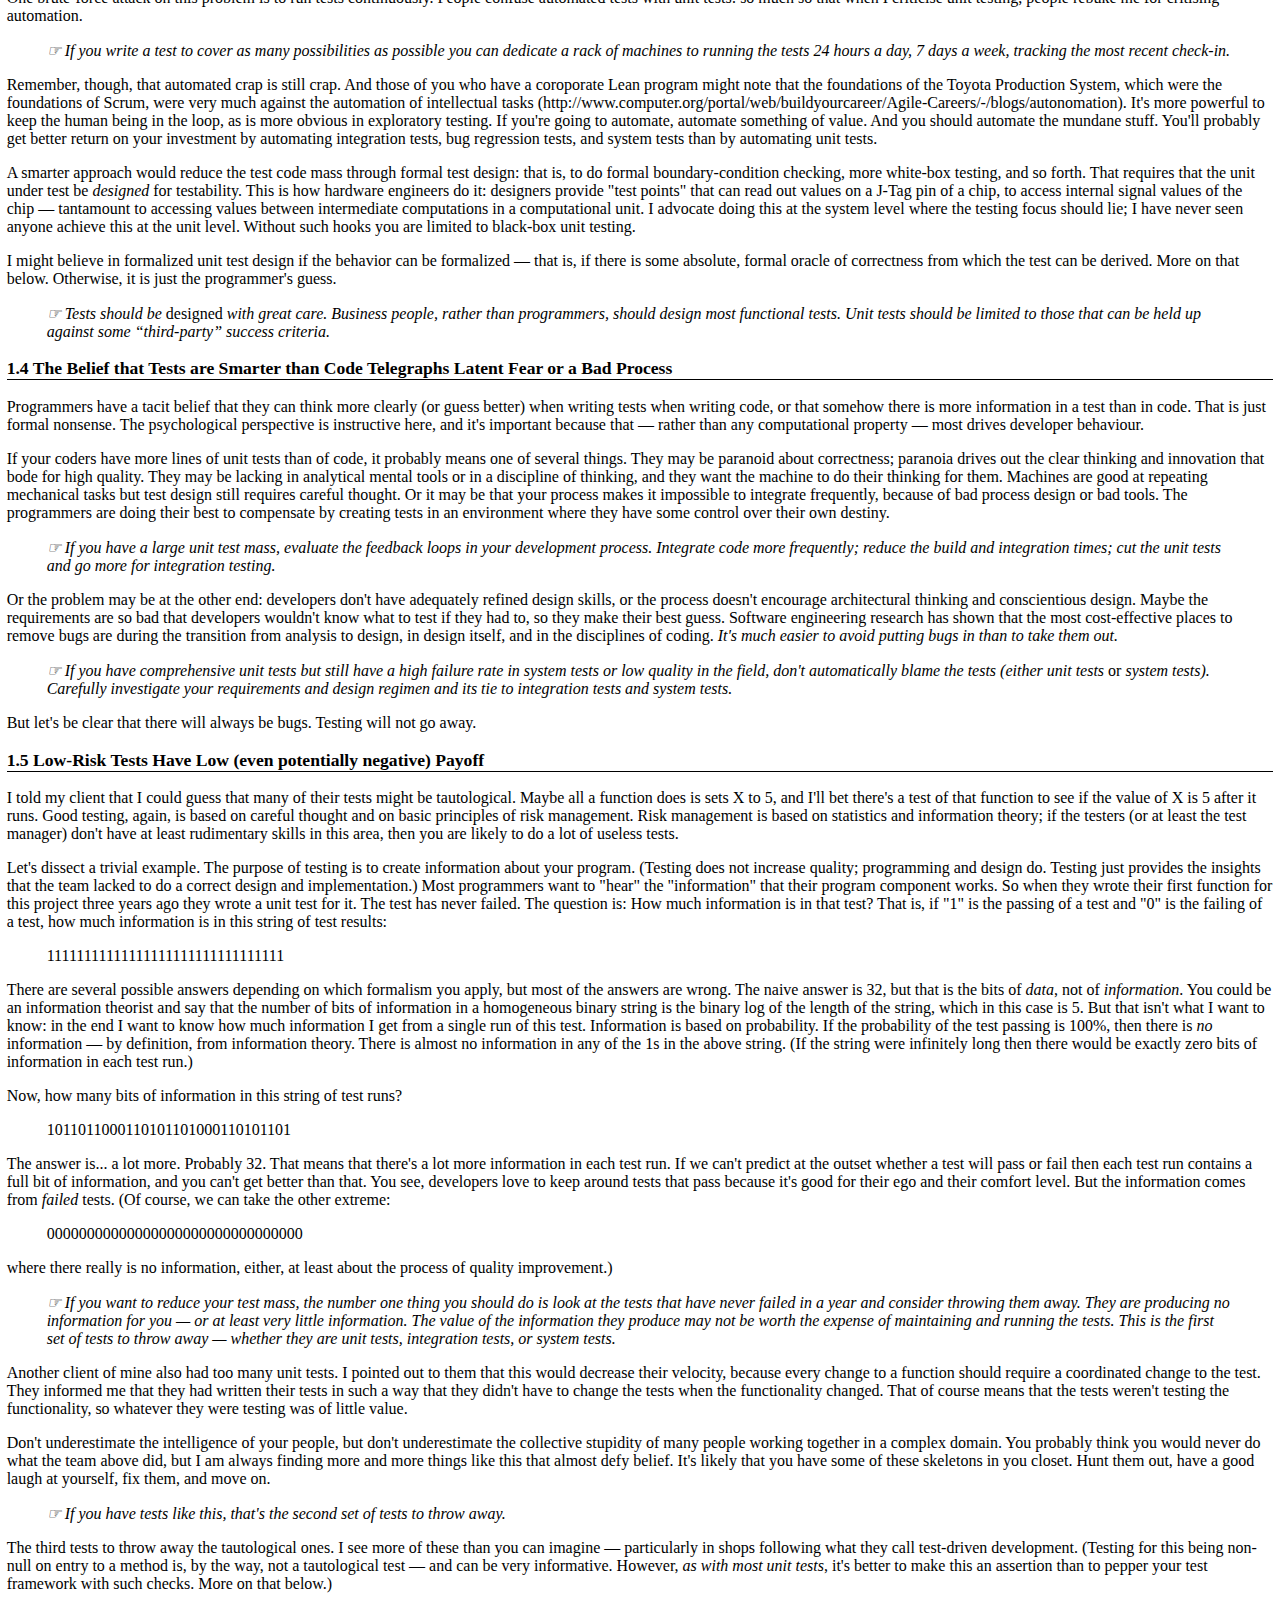
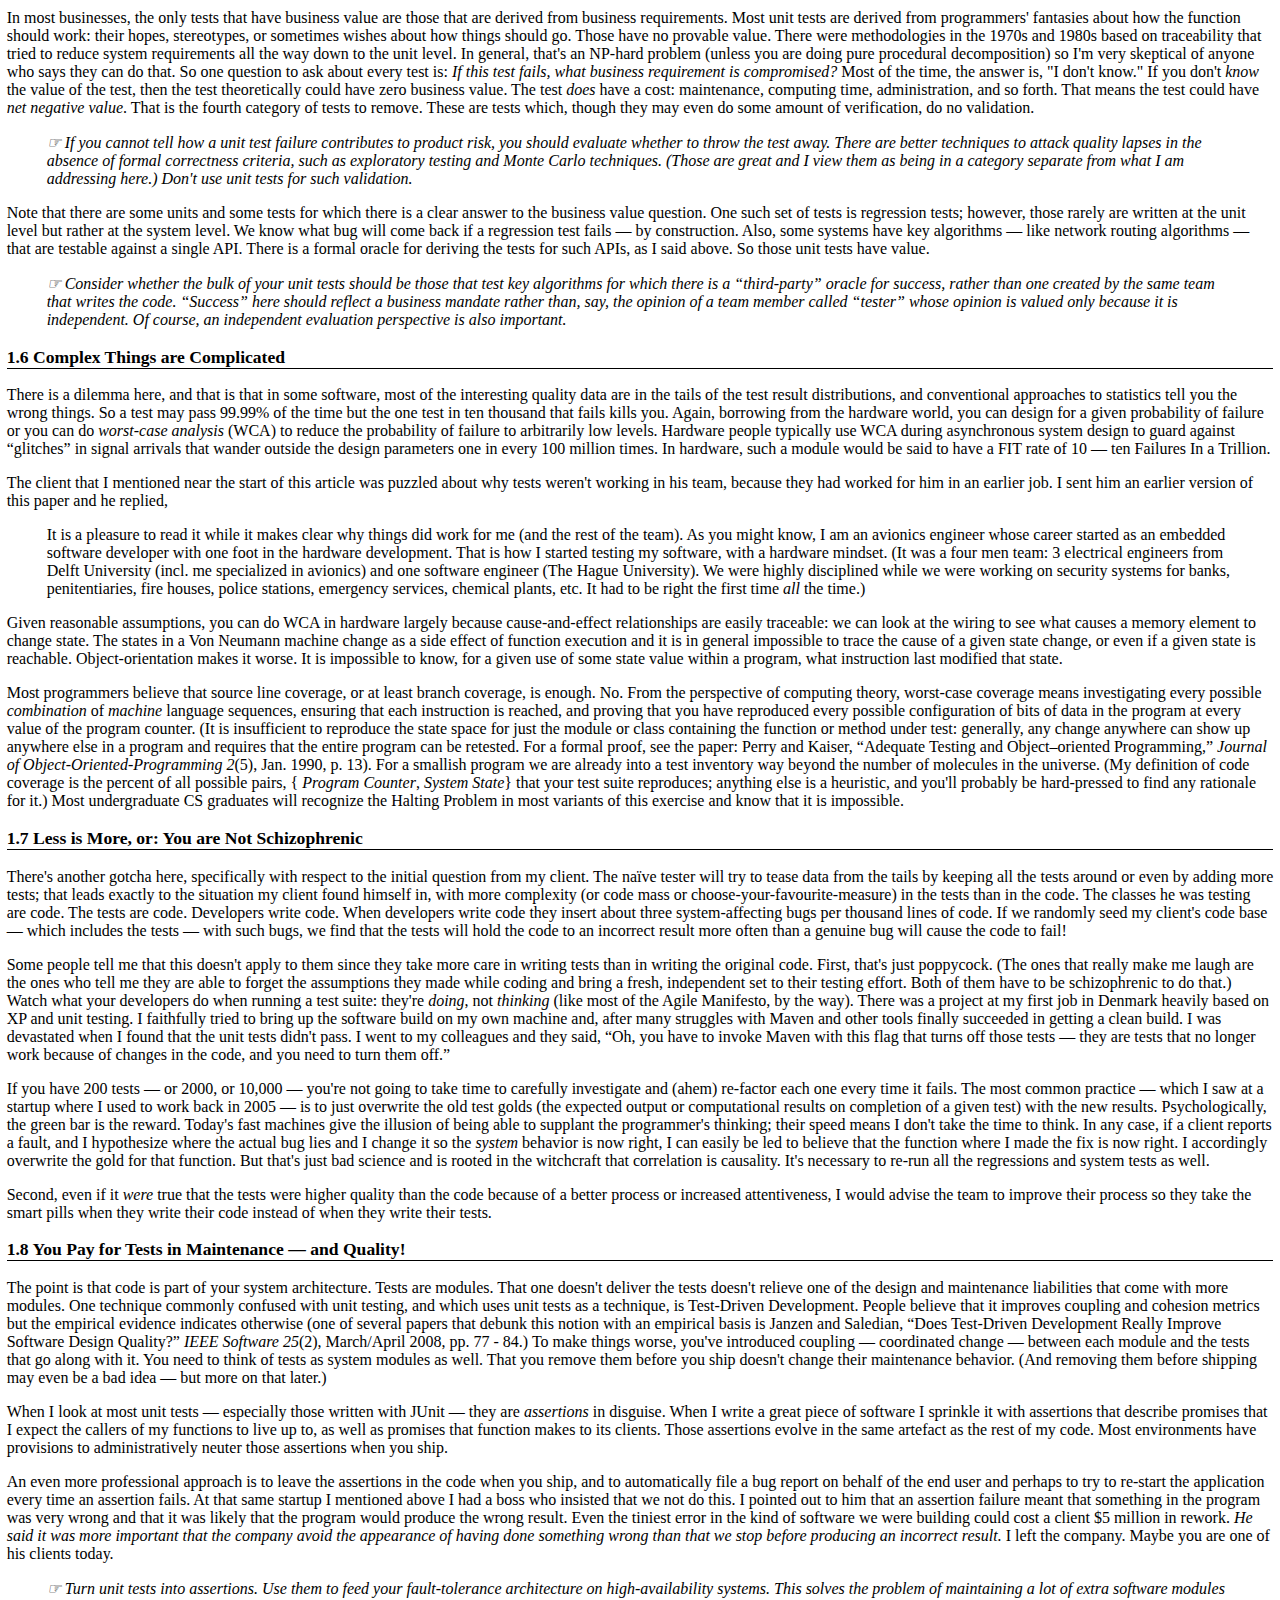
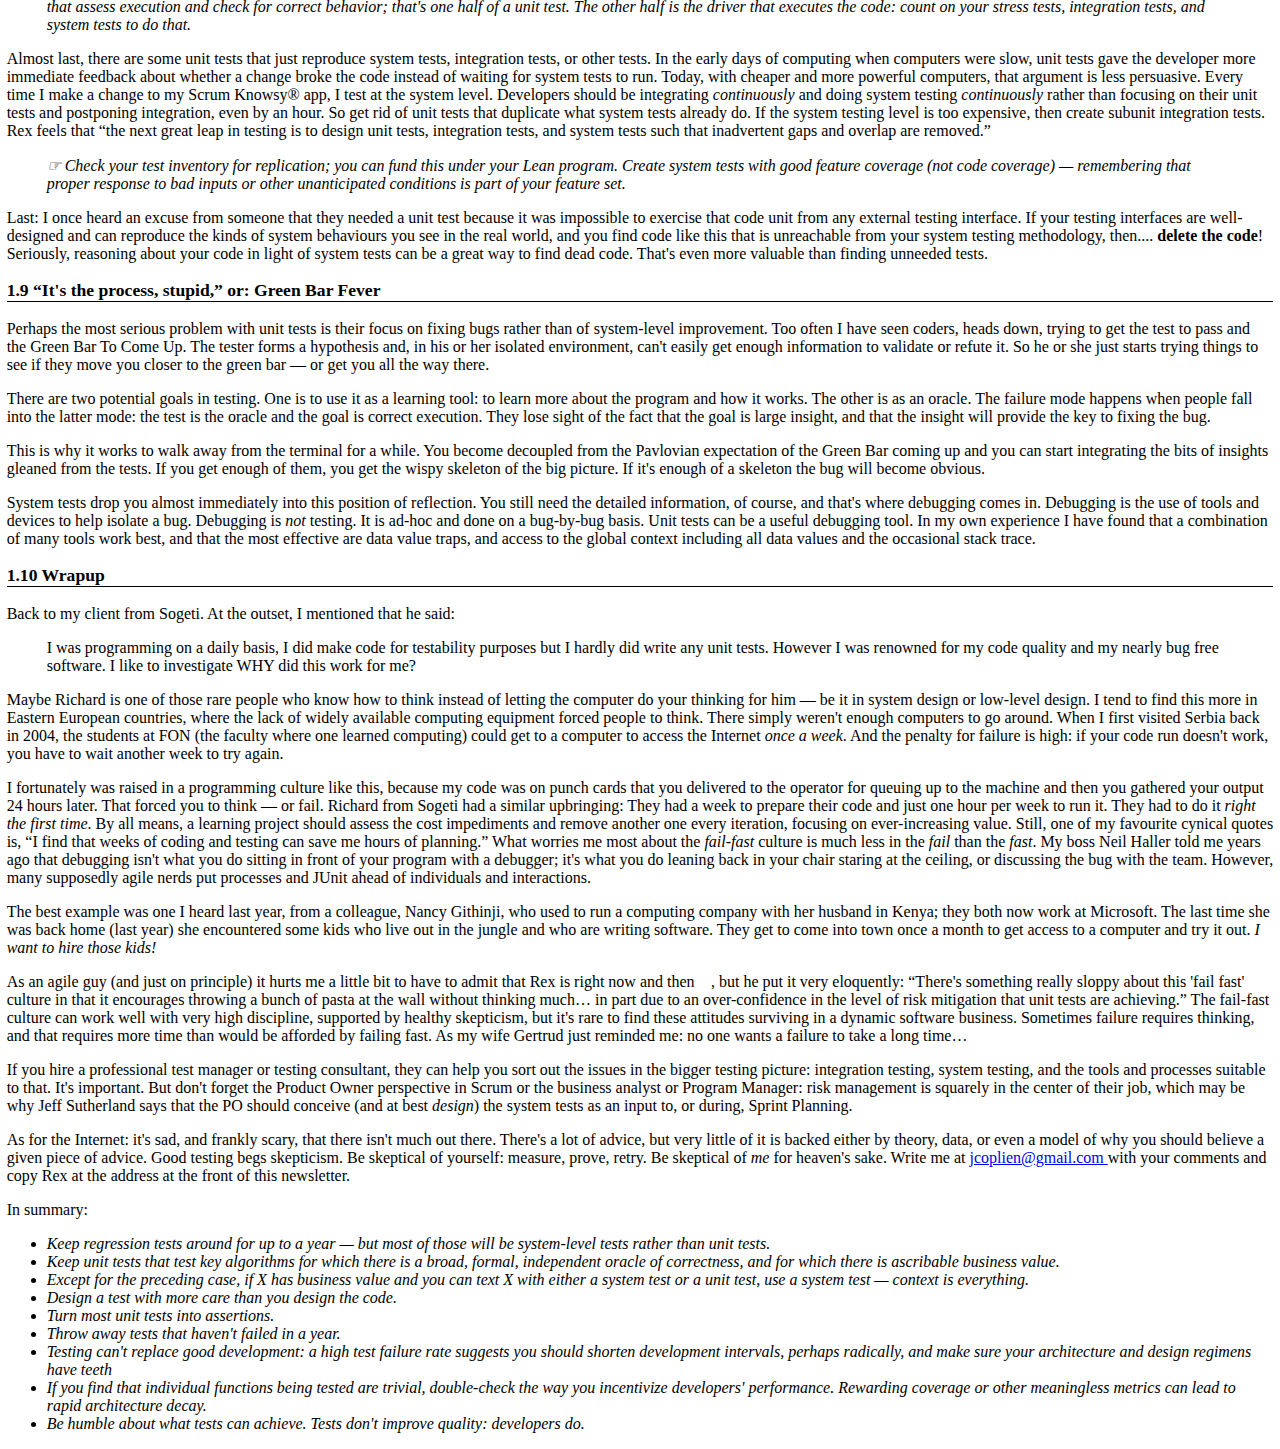
==== commit 54cf3c69: "Fix quote formatting" ====
--- a/src/index.html
+++ b/src/index.html
@@ -27,7 +27,9 @@
 <p class="calibre1">Classes additionally became the units of administration, design focus and programming, and their anthropomorphic nature gave the master of each class a yearning to test it. And because few class methods came with the same contextualization that a FORTRAN function did, programmers had to provide context before exercising a method (remember that we don't test classes and we don't even test objects — the unit of functional test is a method). Unit tests provided the drivers to take methods through their paces. Mocks provided the context of the environmental state and of the other methods on which the method under test depended. And test environments came with facilities to poise each object in the right state in preparation for the test. </p>
 
 <p class="section-title">1.2  The Cure is Worse than the Disease</p>
-<p class="calibre1">Unit testing is of course not just an issue in object-oriented programming, but the combination of object-orientation, agile software development, and a rise in tools and computing power has made it  <i class="calibre4">de rigueur</i>. As a consultant I often get questions about unit testing, including this real one from a recent client of mine, Richard Jacobs at Sogeti (Sogeti Nederland B.V.): My second question is about unit tests. If I remember correctly you said that unit tests are waste. First, I was surprised by that. Today however, my team told me the tests are more complex than the actual code. (This team is not the original team that wrote the code and unit tests. Therefore some unit tests take them by surprise. This current team is more senior and disciplined.) In my opinion, now that's waste... When I was programming on a daily basis, I did make code for testability purposes but I hardly wrote any unit tests. However I was renowned for my code quality and my nearly bug free software. I like to investigate WHY did this work for me? </p>
+<p class="calibre1">Unit testing is of course not just an issue in object-oriented programming, but the combination of object-orientation, agile software development, and a rise in tools and computing power has made it  <i class="calibre4">de rigueur</i>. As a consultant I often get questions about unit testing, including this real one from a recent client of mine, Richard Jacobs at Sogeti (Sogeti Nederland B.V.):</p>
+  
+<blockquote><p>My second question is about unit tests. If I remember correctly you said that unit tests are waste. First, I was surprised by that. Today however, my team told me the tests are more complex than the actual code. (This team is not the original team that wrote the code and unit tests. Therefore some unit tests take them by surprise. This current team is more senior and disciplined.) In my opinion, now that's waste... When I was programming on a daily basis, I did make code for testability purposes but I hardly wrote any unit tests. However I was renowned for my code quality and my nearly bug free software. I like to investigate WHY did this work for me?</p></blockquote>
 
 <p class="calibre1">You'll remember from your trade school education that you can model any program as a Turing tape, and what the program can do is somehow related to the number of bits on that tape at the start of execution. If you want to thoroughly test that program, you need a test with at least the same amount of information: i.e., another Turing tape of at least the same number of bits. </p>
 
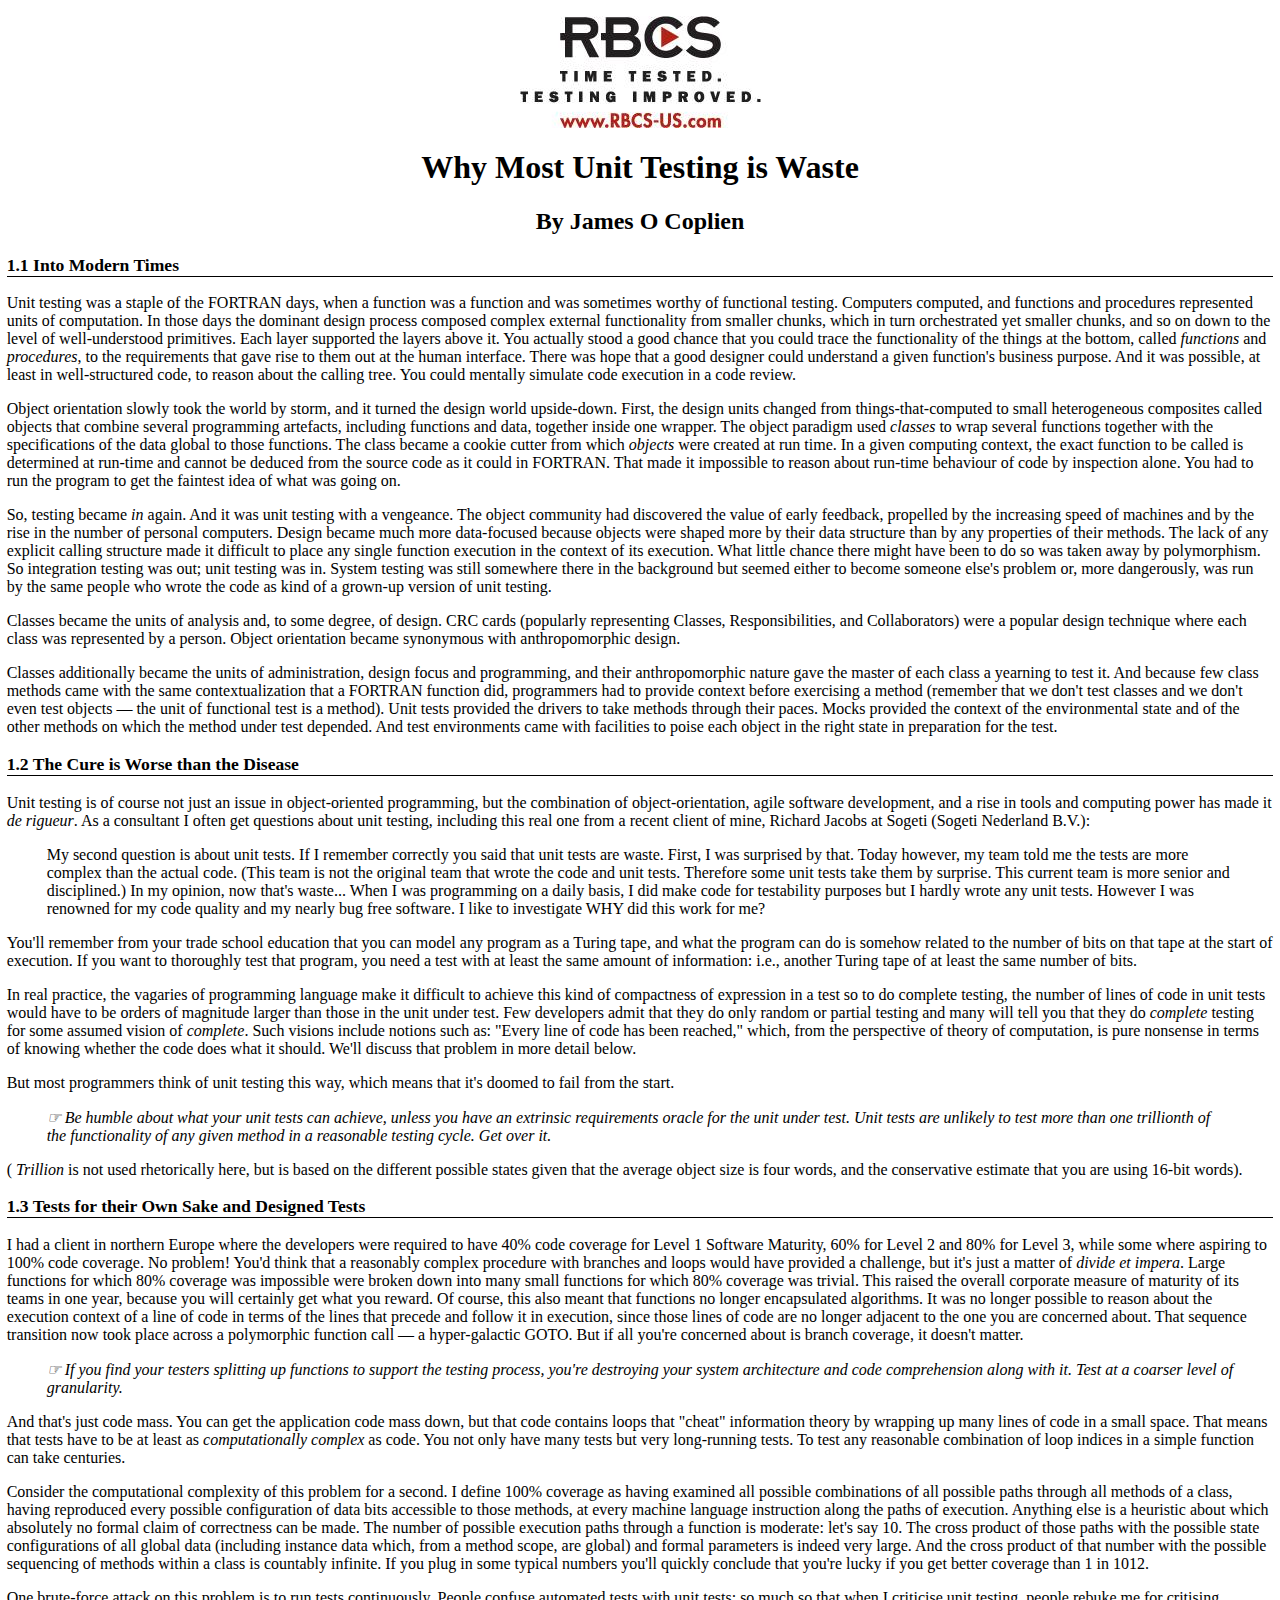
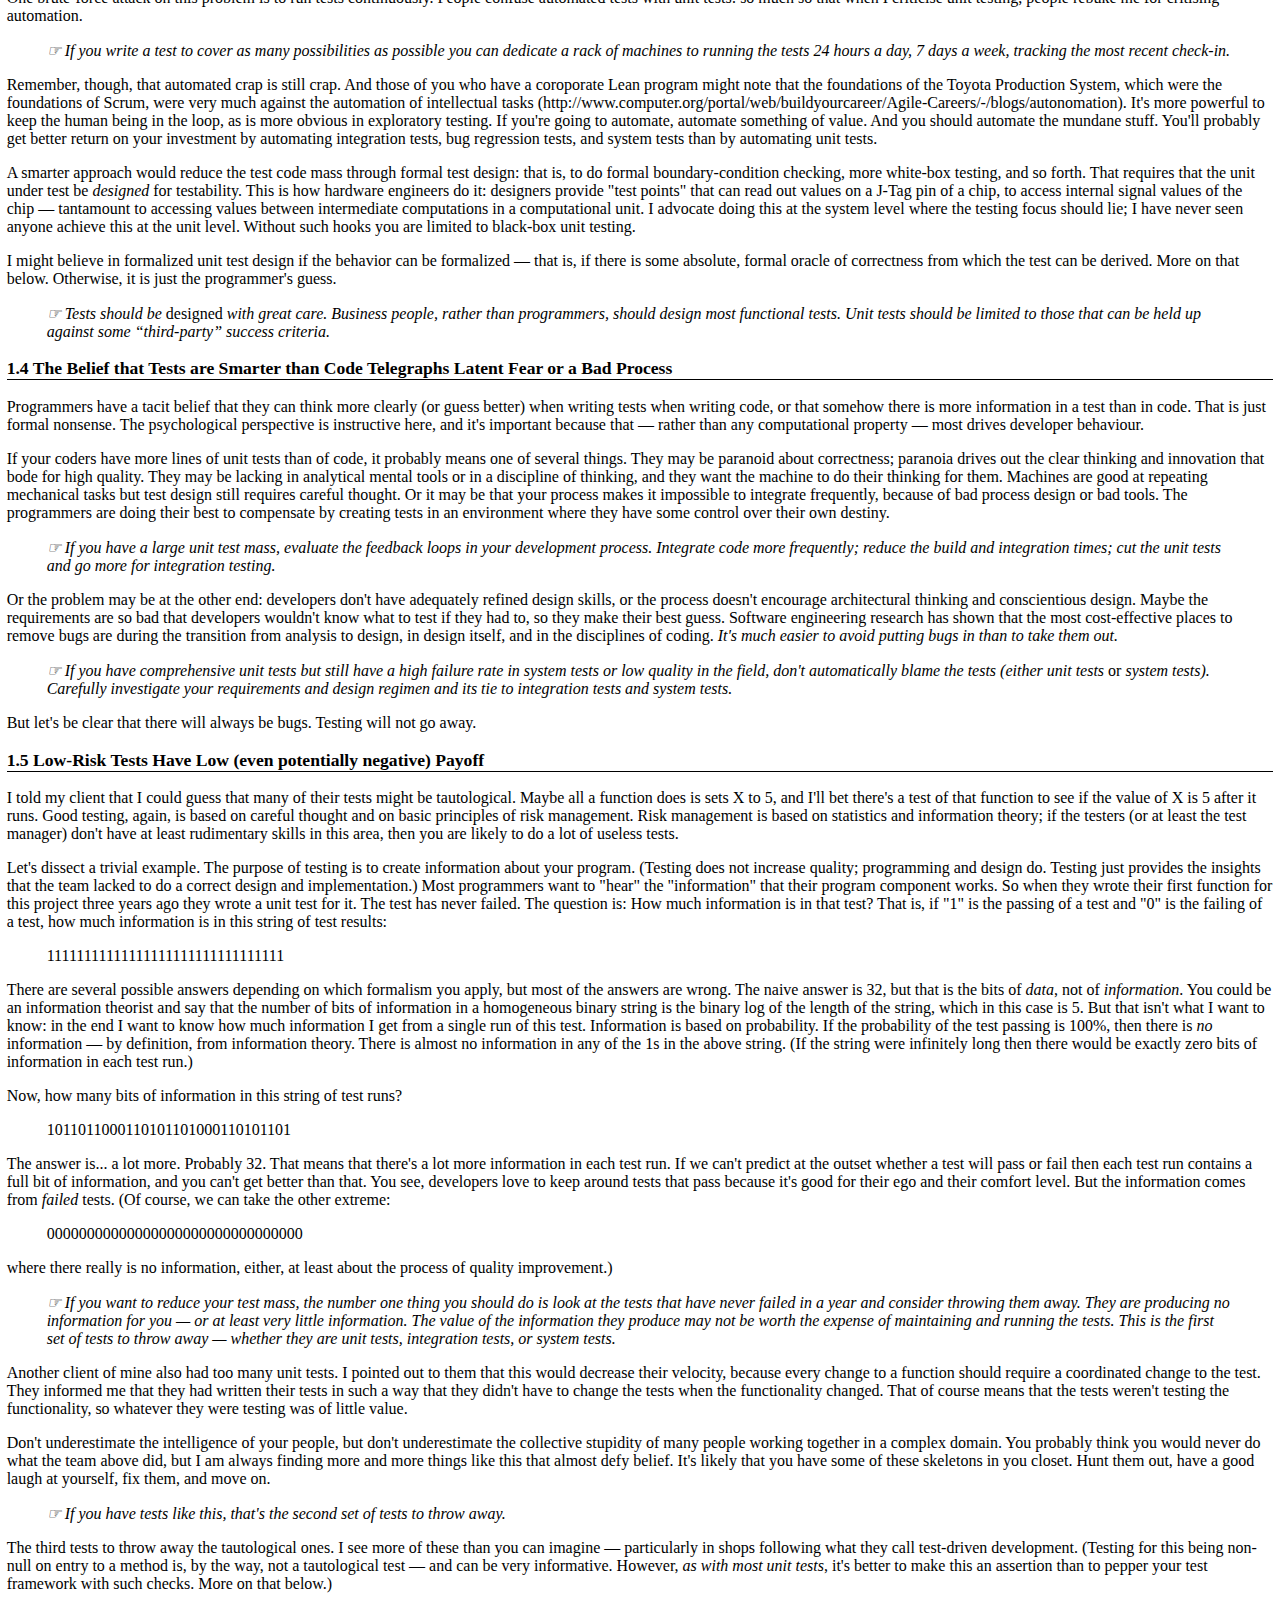
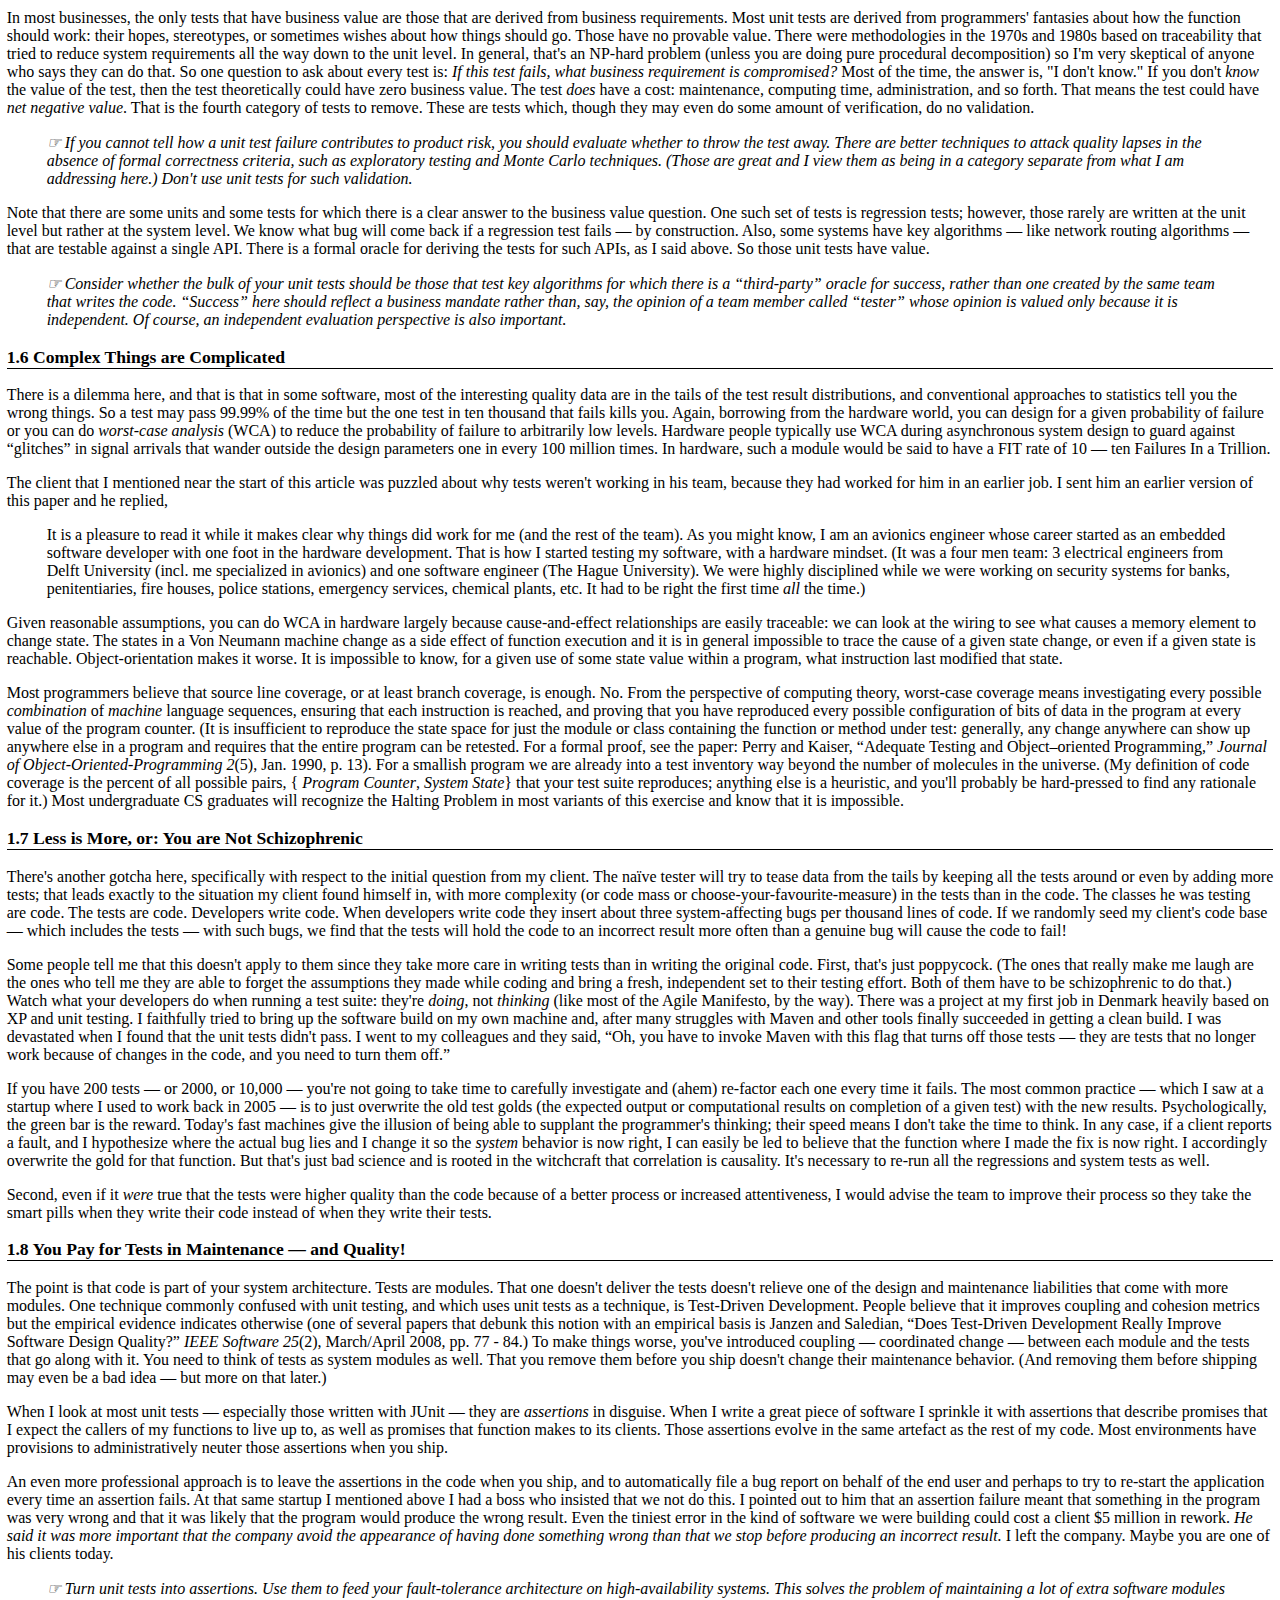
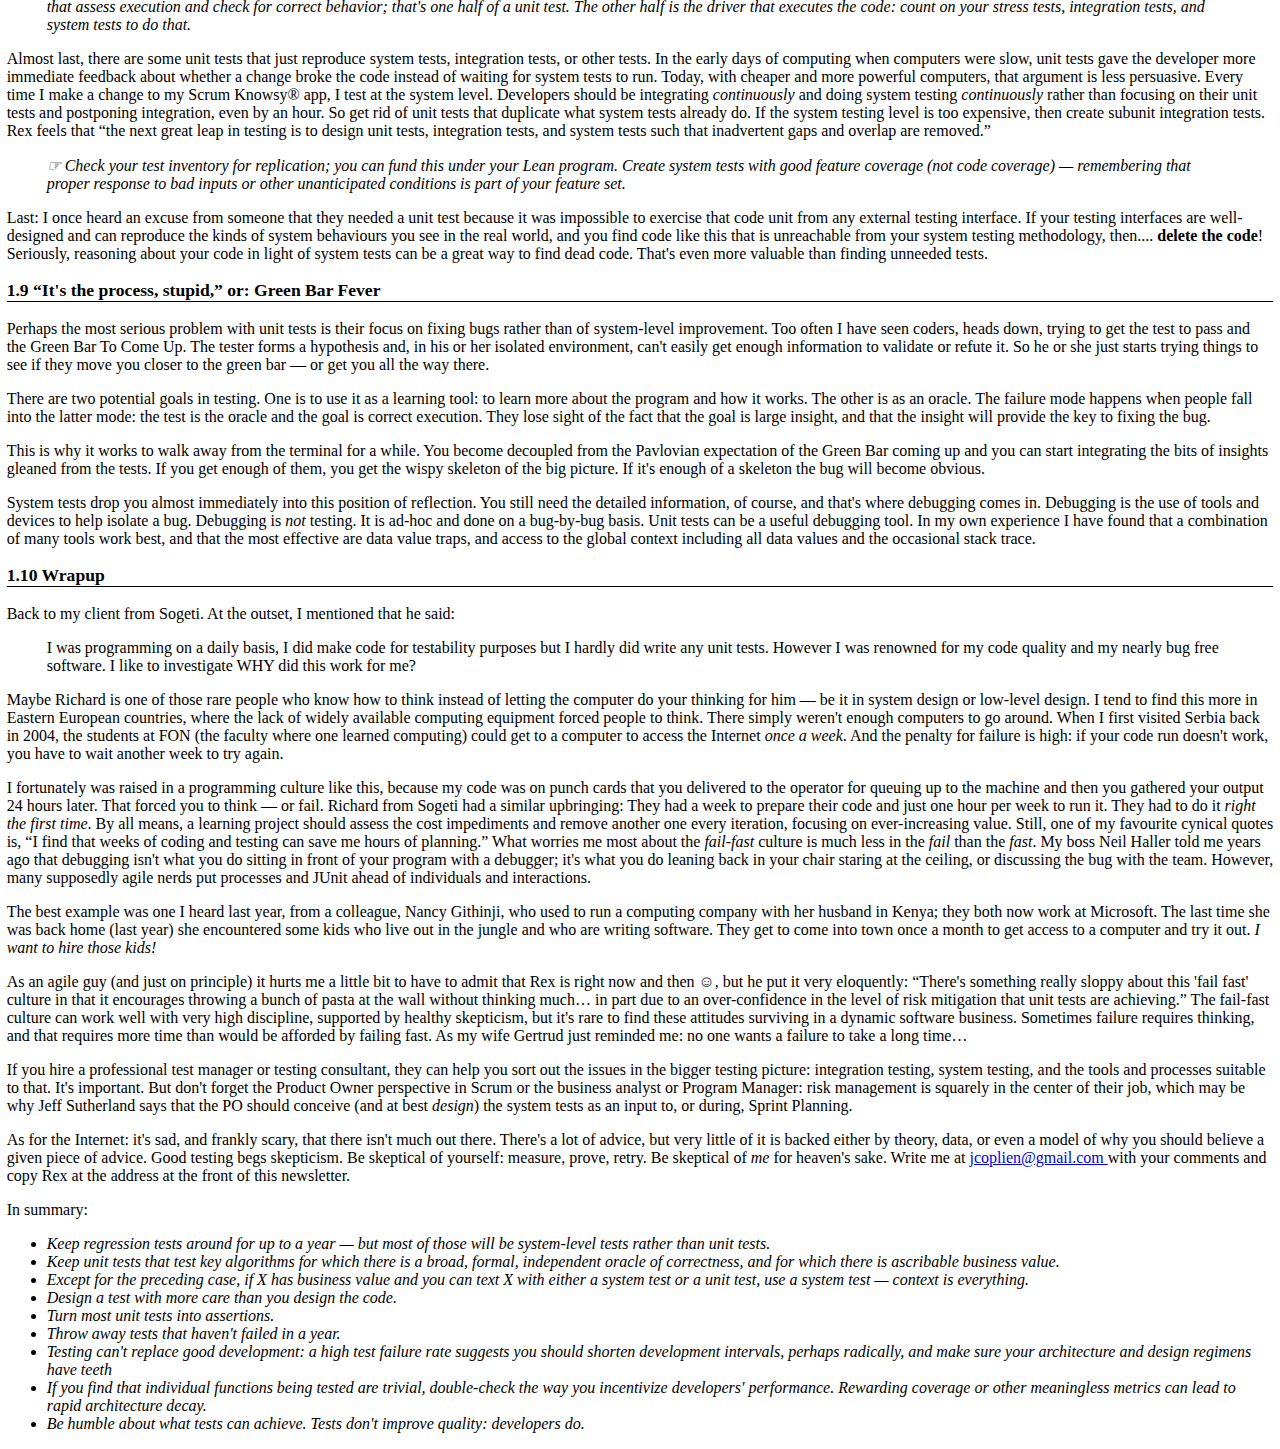
==== commit ba01b419: "Fix smiley face char" ====
--- a/src/index.html
+++ b/src/index.html
@@ -167,7 +167,7 @@
 
 <p class="calibre1">The best example was one I heard last year, from a colleague, Nancy Githinji, who used to run a computing company with her husband in Kenya; they both now work at Microsoft. The last time she was back home (last year) she encountered some kids who live out in the jungle and who are writing software. They get to come into town once a month to get access to a computer and try it out.  <i class="calibre4">I want to hire those kids! </i></p>
 
-<p class="calibre1">As an agile guy (and just on principle) it hurts me a little bit to have to admit that Rex is right now and then , but he put it very eloquently: “There's something really sloppy about this 'fail fast' culture in that it encourages throwing a bunch of pasta at the wall without thinking much… in part due to an over-confidence in the level of risk mitigation that unit tests are achieving.” The fail-fast culture can work well with very high discipline, supported by healthy skepticism, but it's rare to find these attitudes surviving in a dynamic software business. Sometimes failure requires thinking, and that requires more time than would be afforded by failing fast. As my wife Gertrud just reminded me: no one wants a failure to take a long time… </p>
+<p class="calibre1">As an agile guy (and just on principle) it hurts me a little bit to have to admit that Rex is right now and then ☺, but he put it very eloquently: “There's something really sloppy about this 'fail fast' culture in that it encourages throwing a bunch of pasta at the wall without thinking much… in part due to an over-confidence in the level of risk mitigation that unit tests are achieving.” The fail-fast culture can work well with very high discipline, supported by healthy skepticism, but it's rare to find these attitudes surviving in a dynamic software business. Sometimes failure requires thinking, and that requires more time than would be afforded by failing fast. As my wife Gertrud just reminded me: no one wants a failure to take a long time… </p>
 
 <p class="calibre1">If you hire a professional test manager or testing consultant, they can help you sort out the issues in the bigger testing picture: integration testing, system testing, and the tools and processes suitable to that. It's important. But don't forget the Product Owner perspective in Scrum or the business analyst or Program Manager: risk management is squarely in the center of their job, which may be why Jeff Sutherland says that the PO should conceive (and at best  <i class="calibre4">design</i>) the system tests as an input to, or during, Sprint Planning. </p>
 
